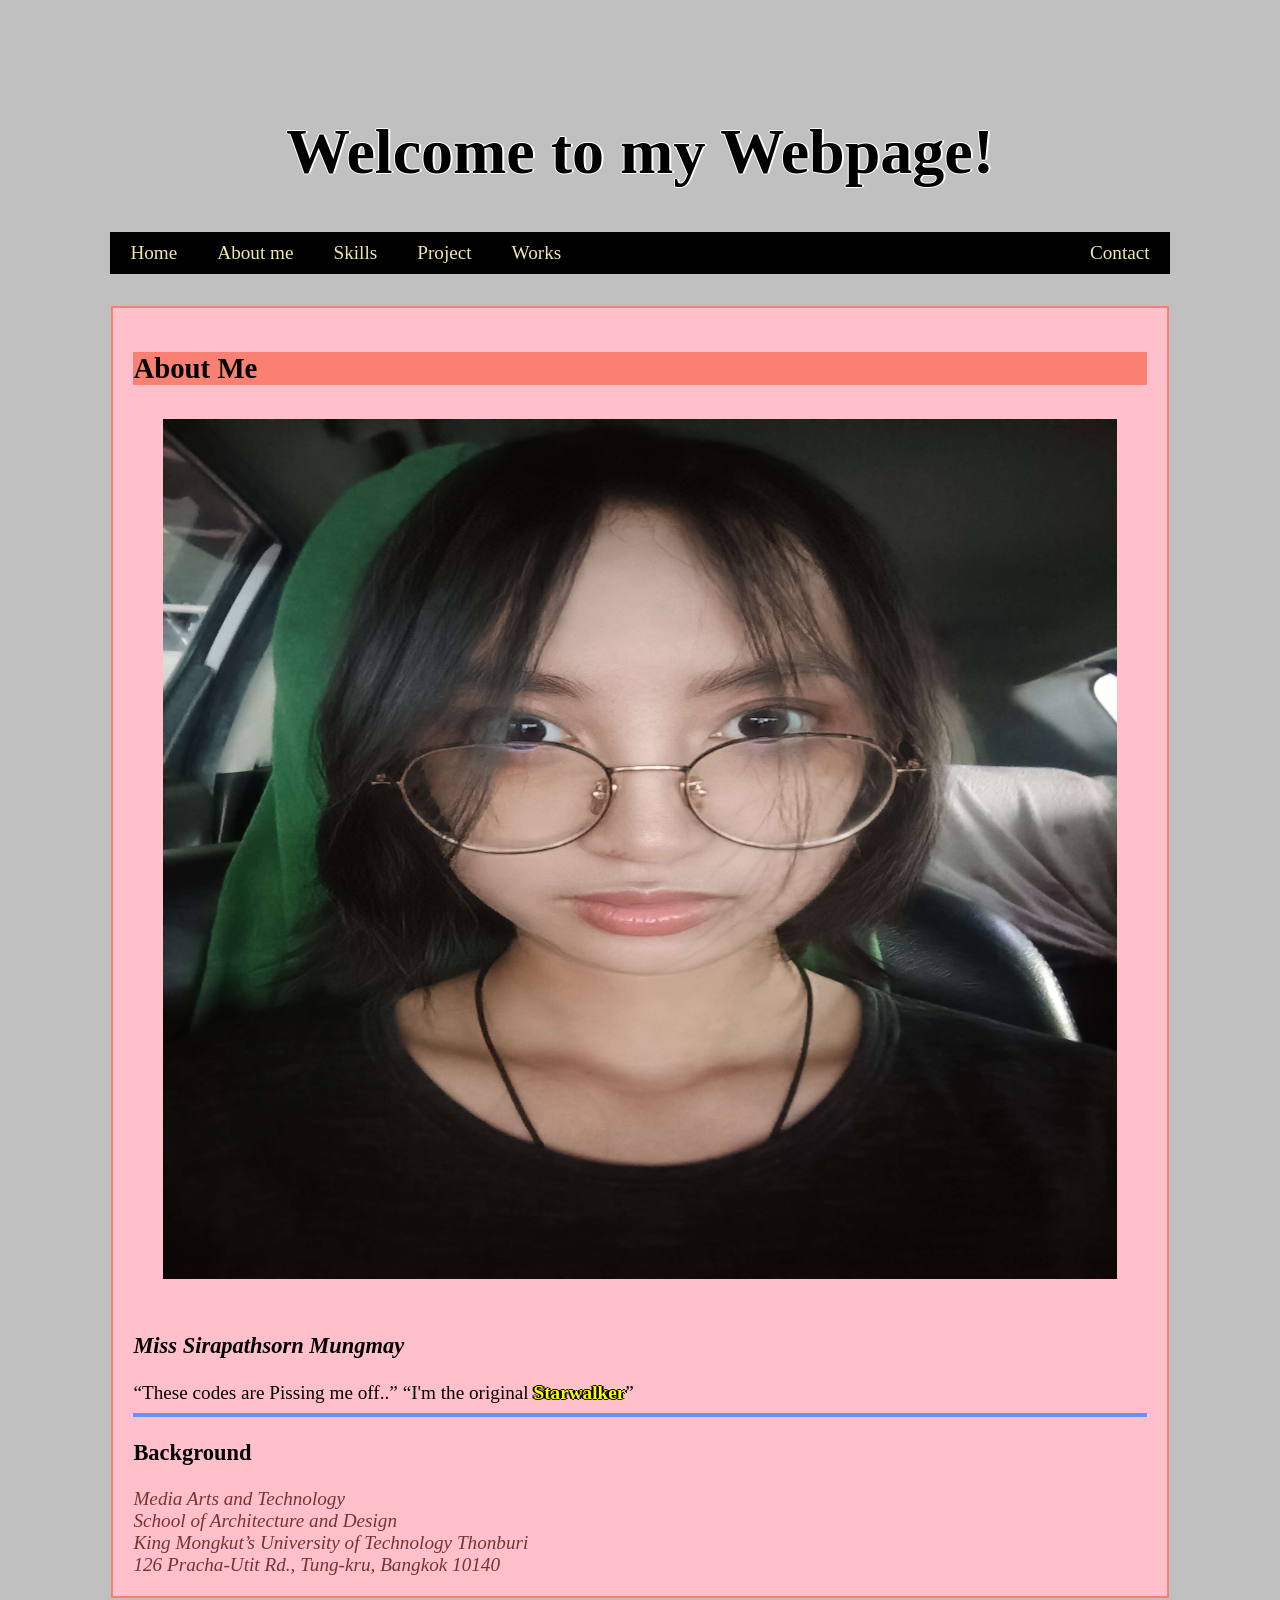
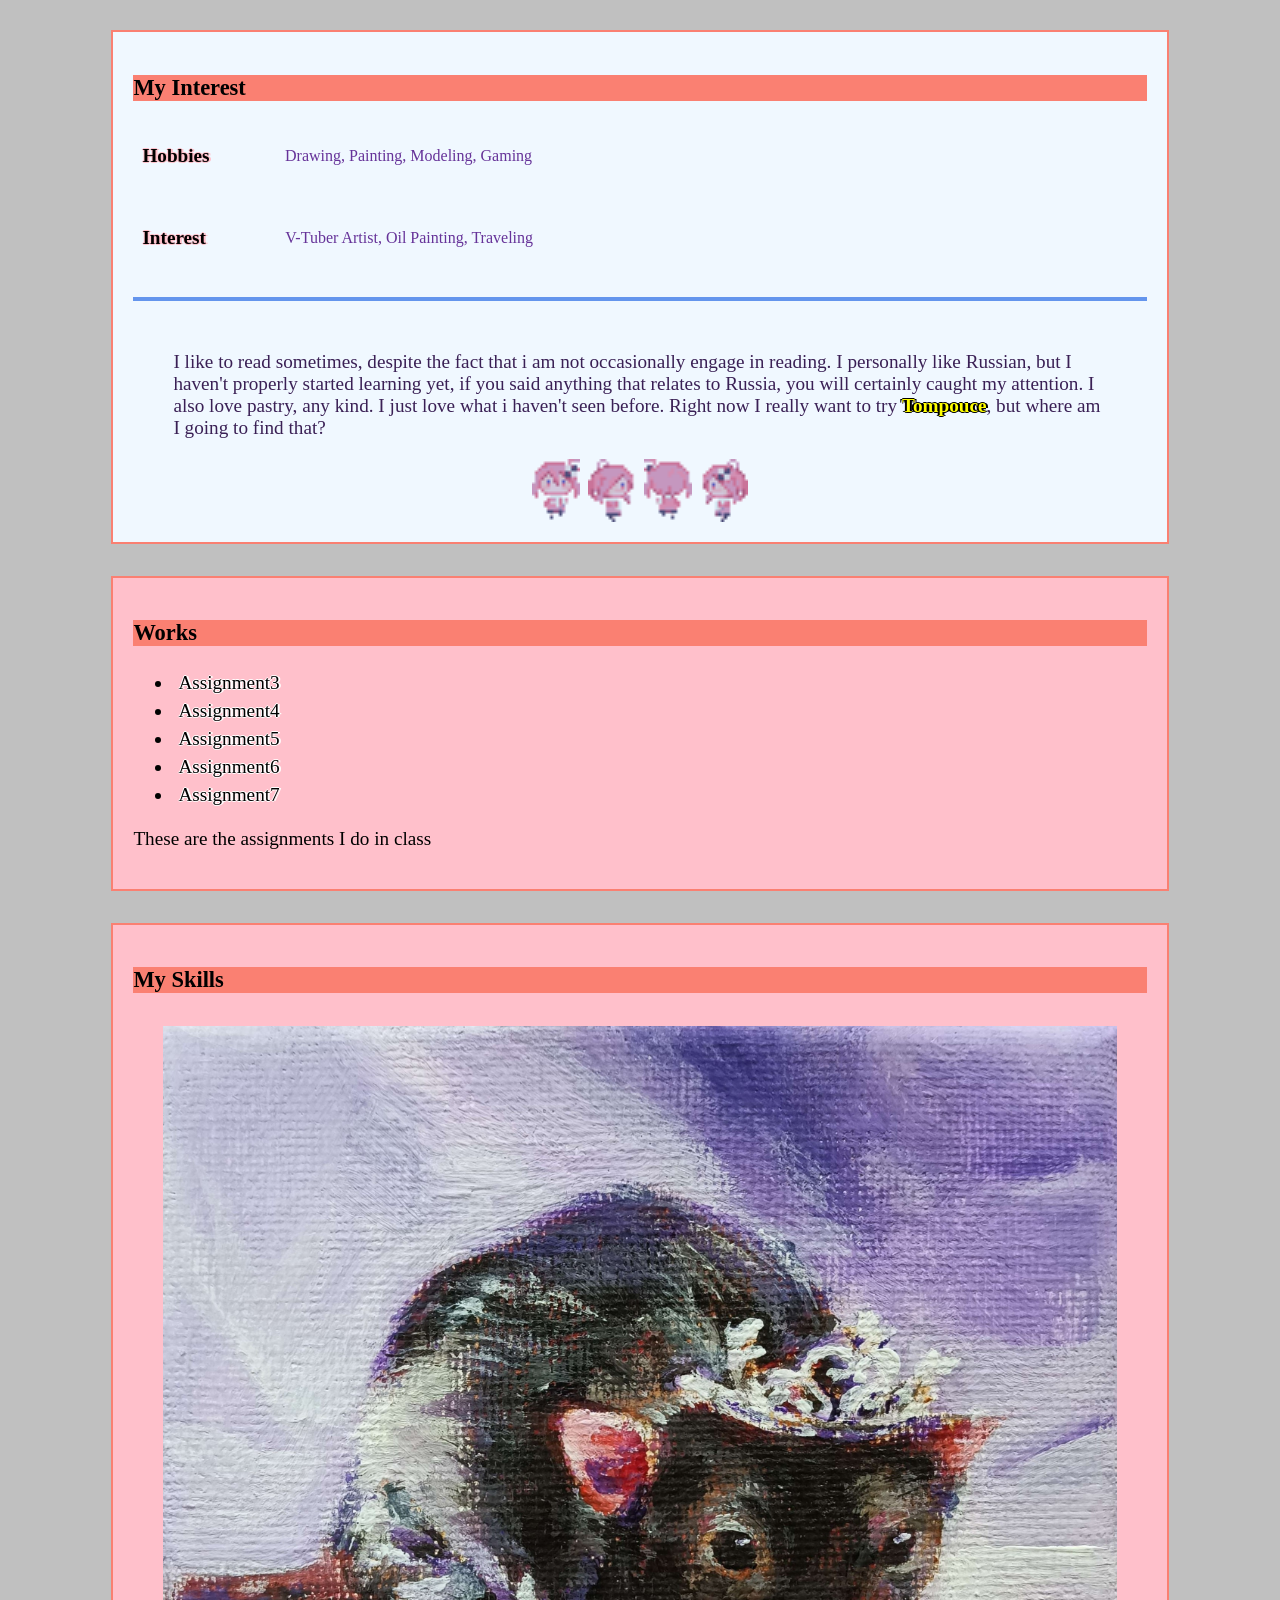
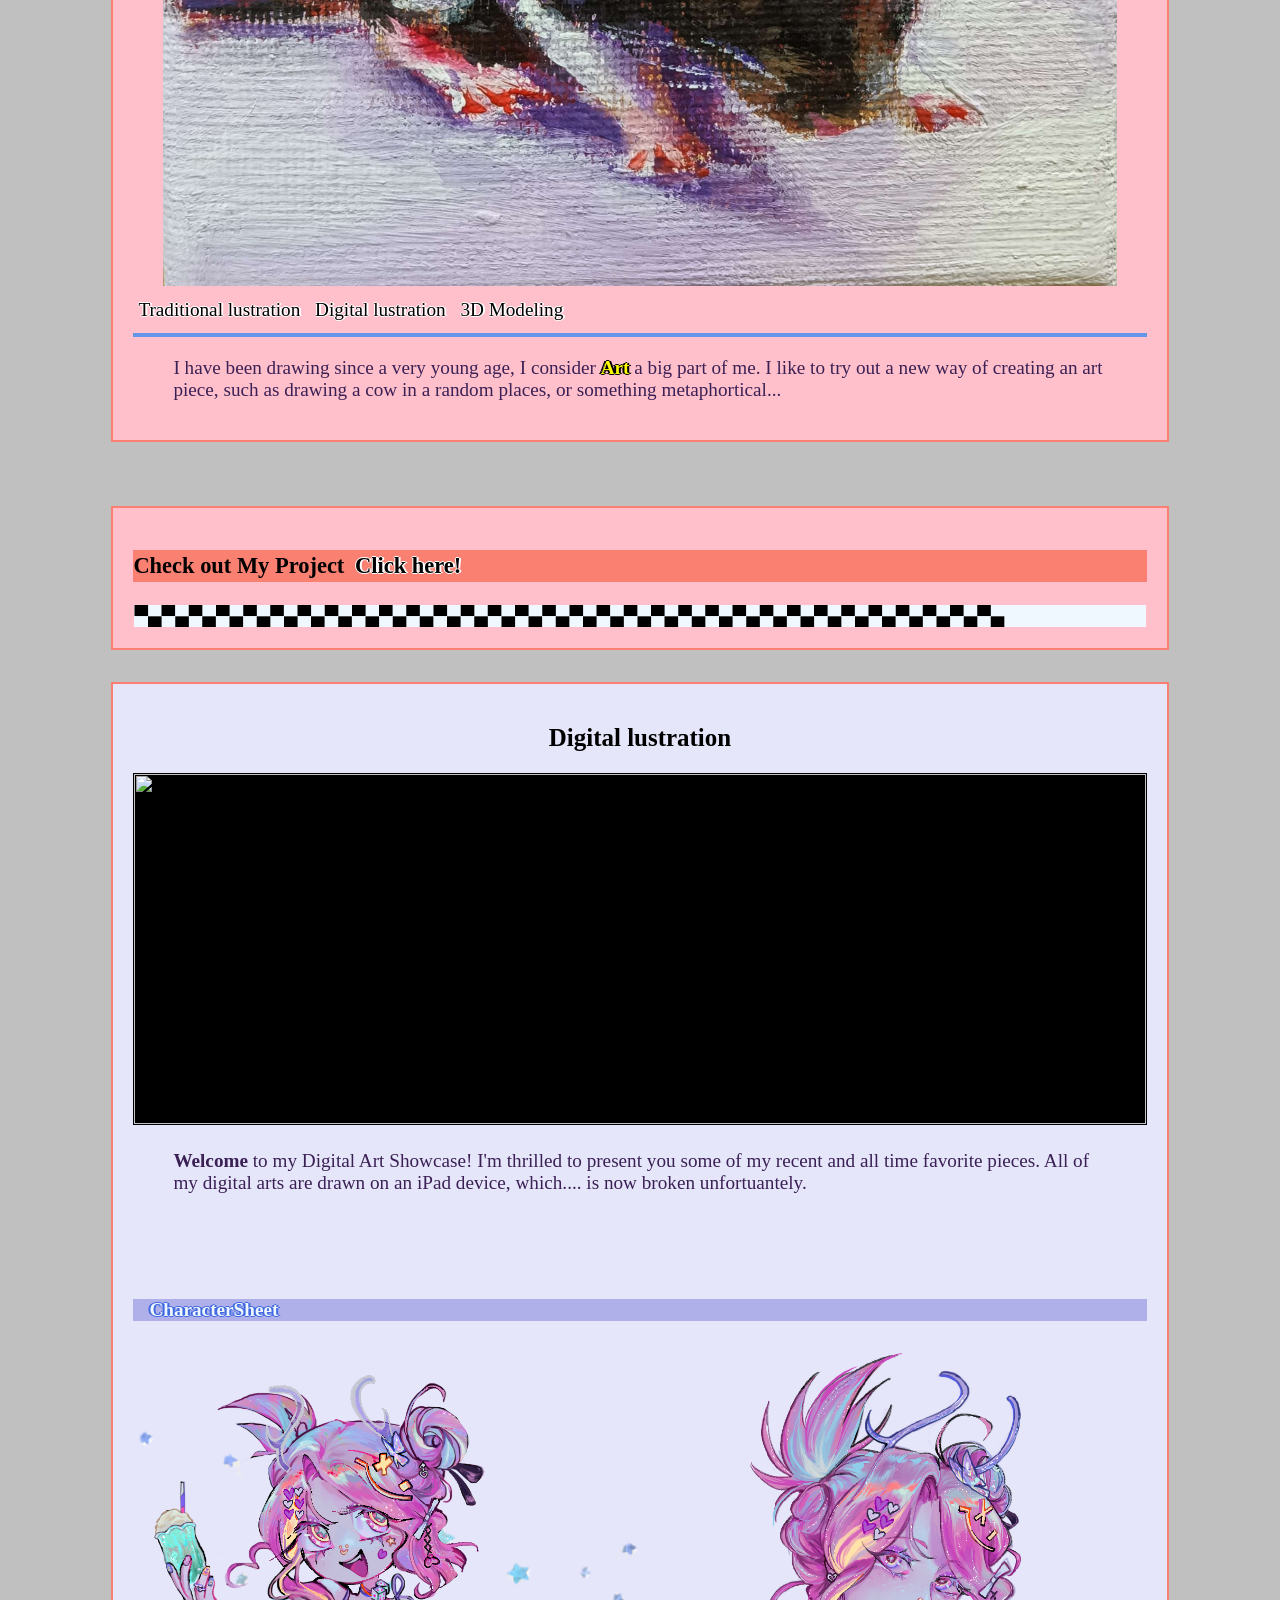
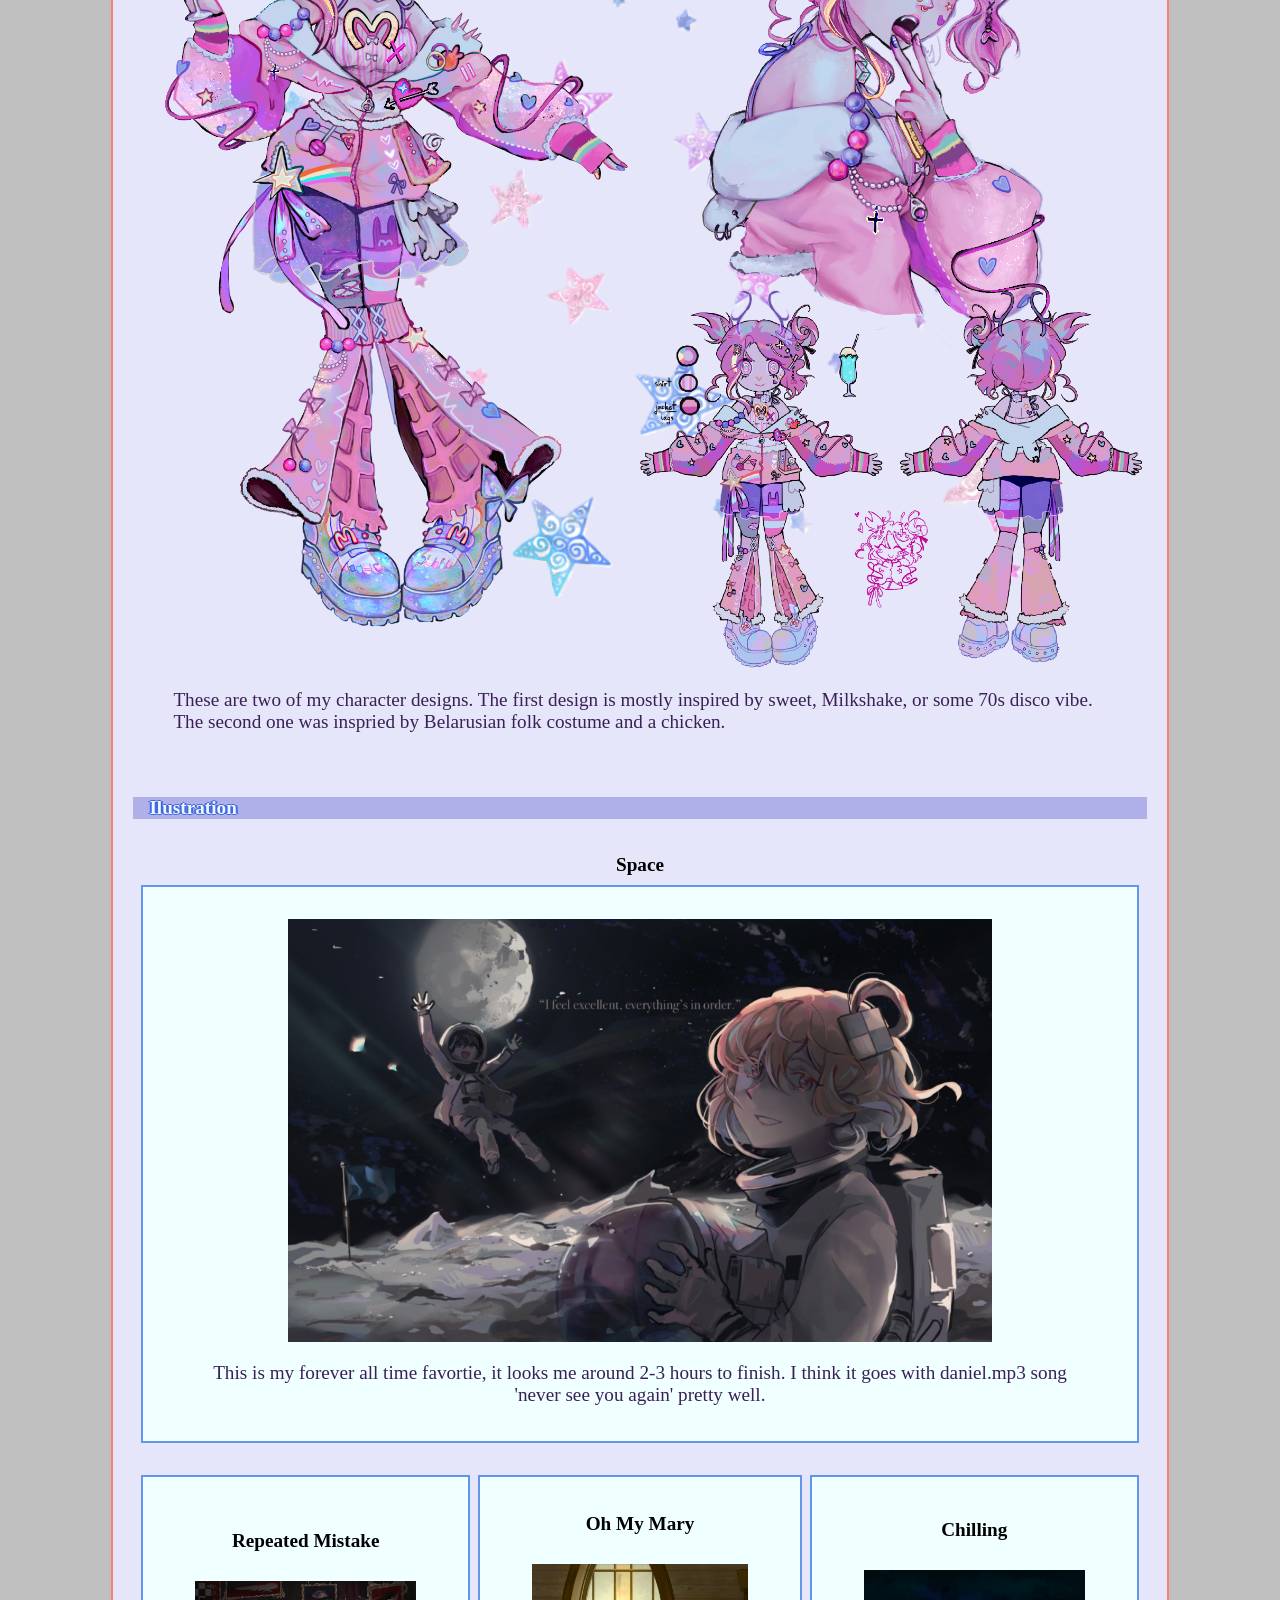
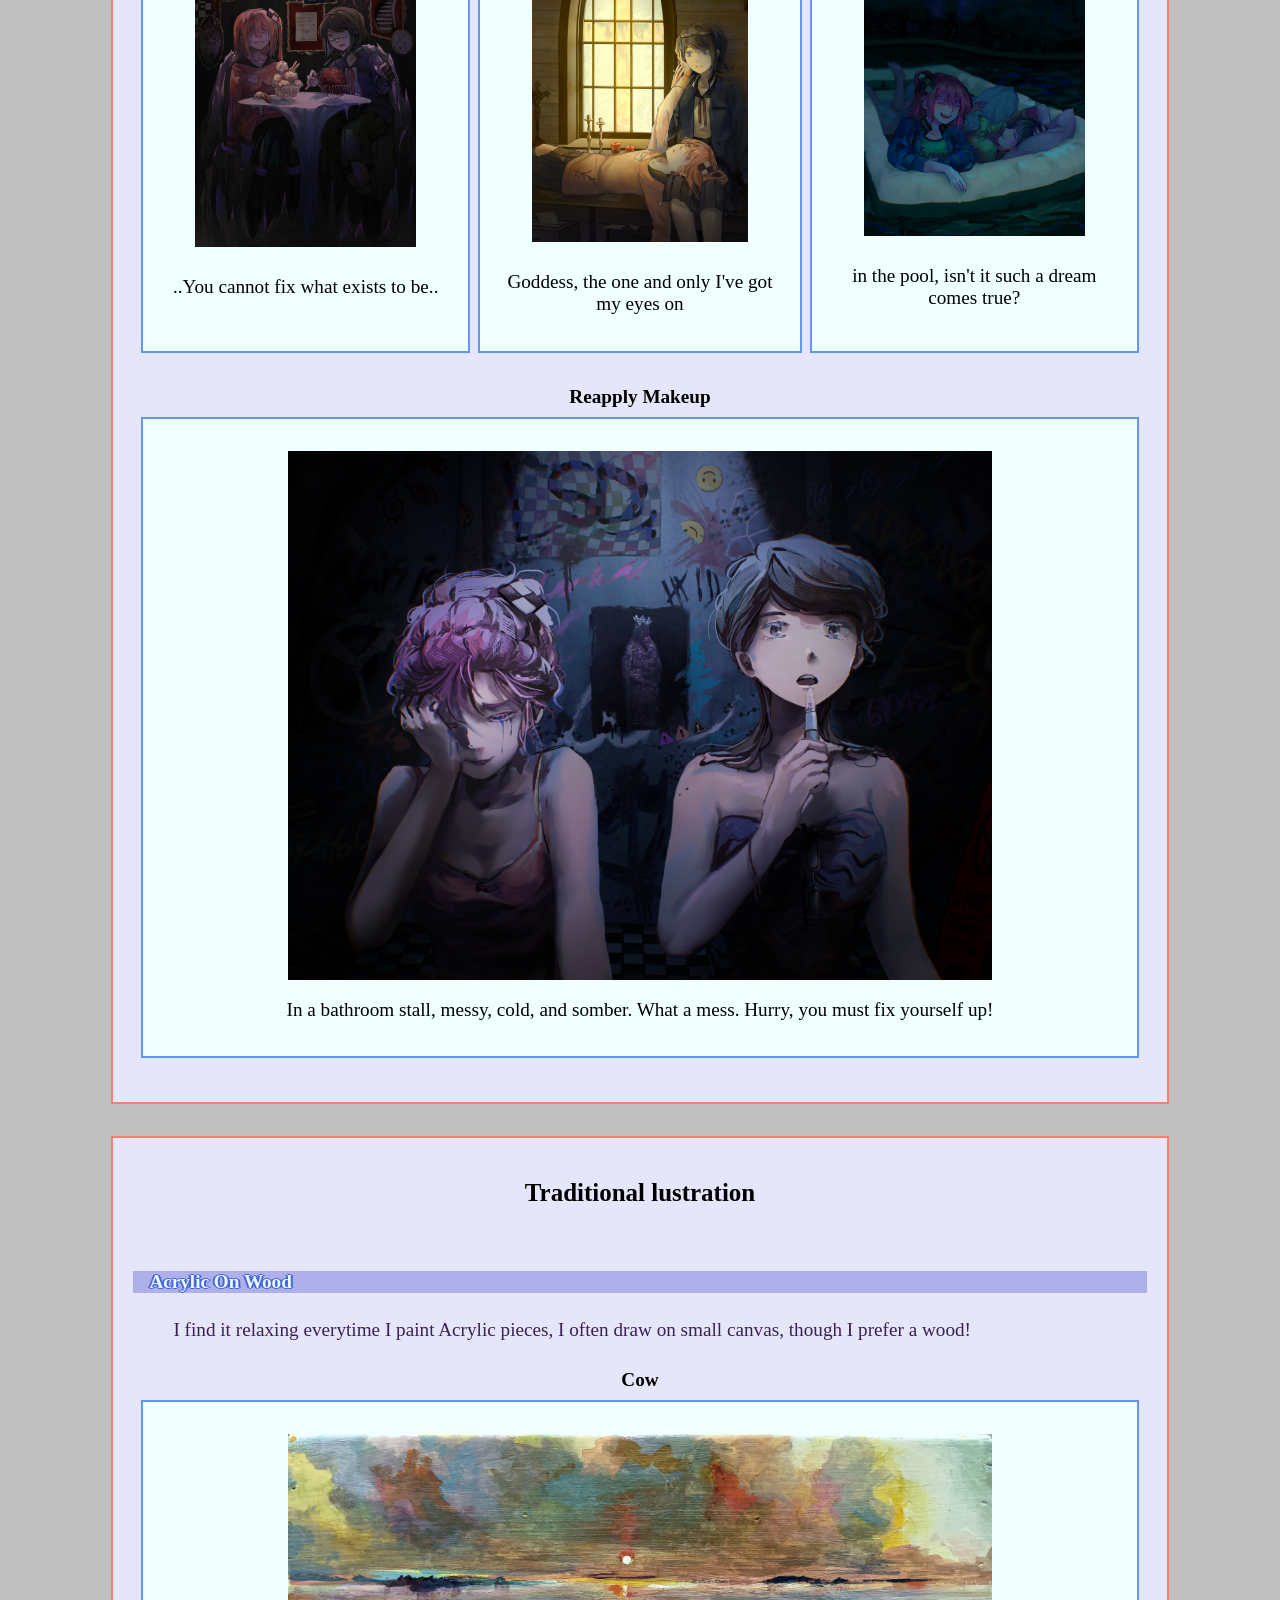
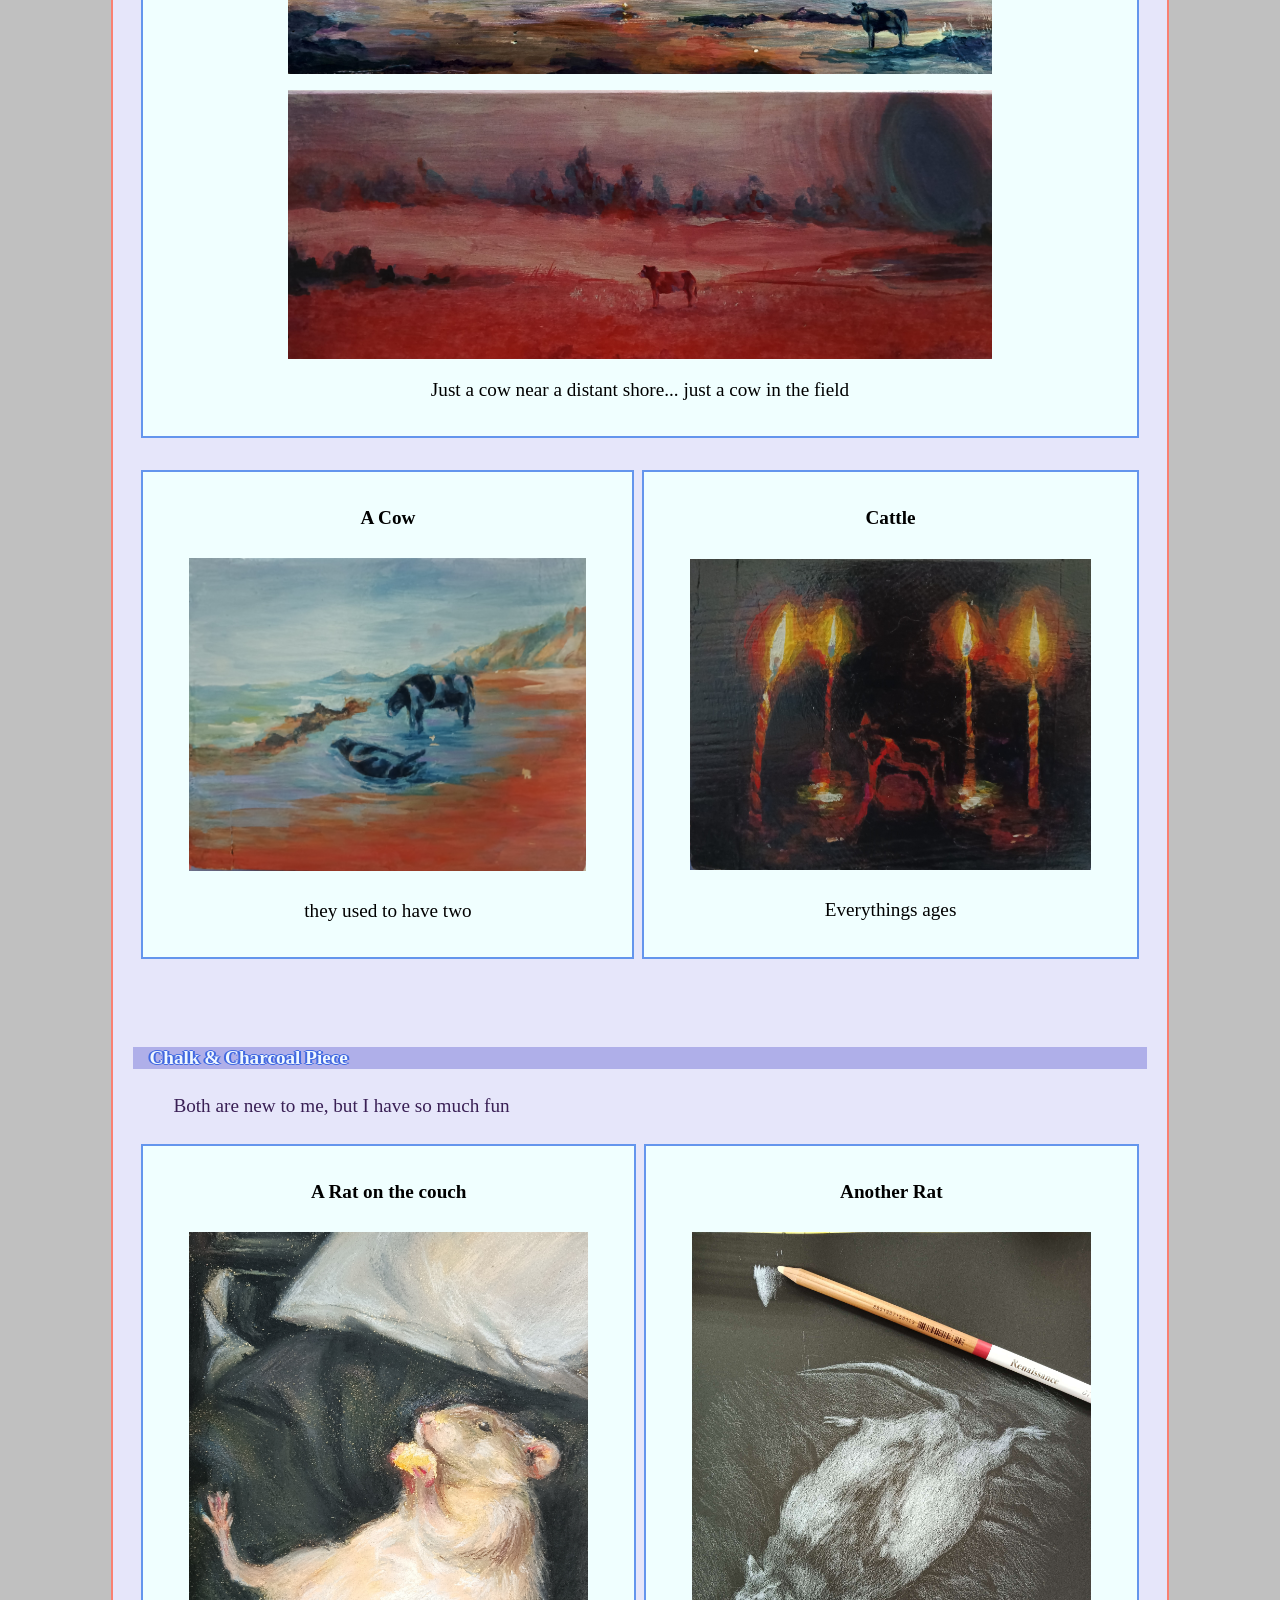
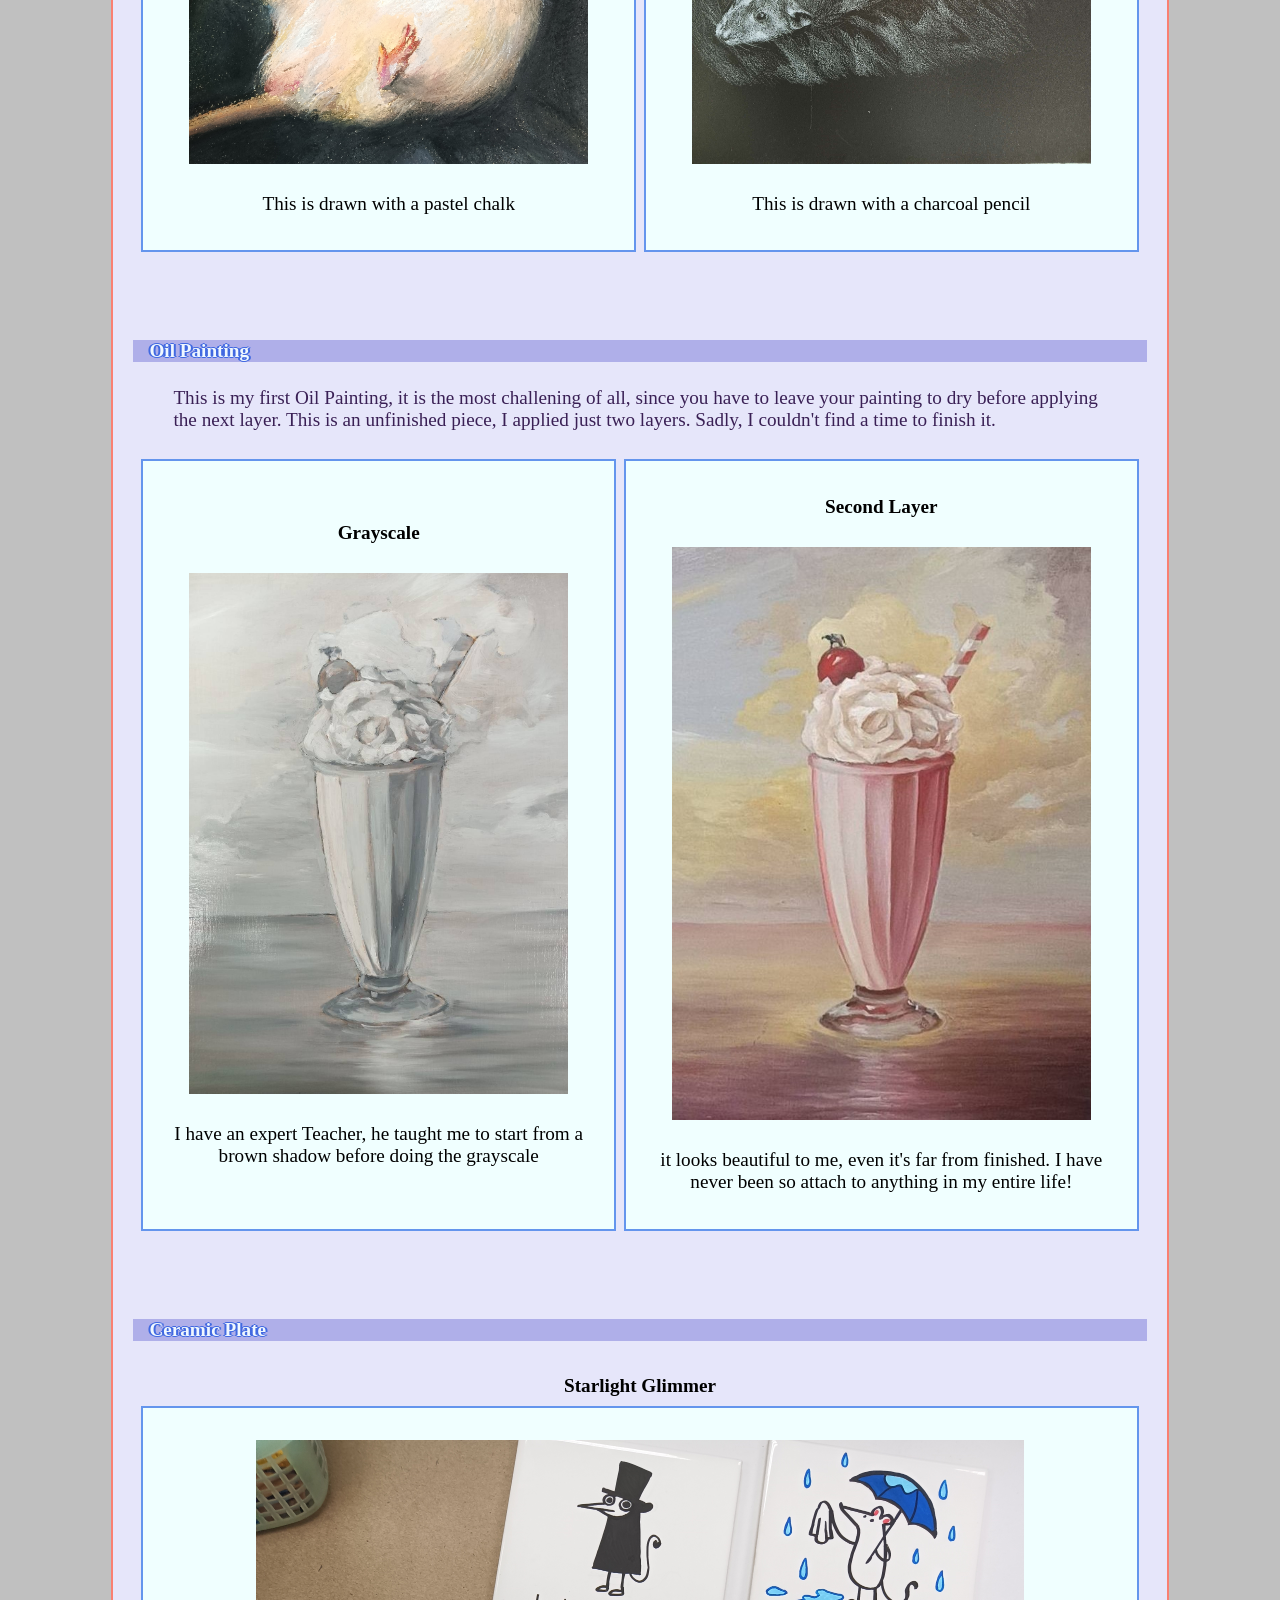
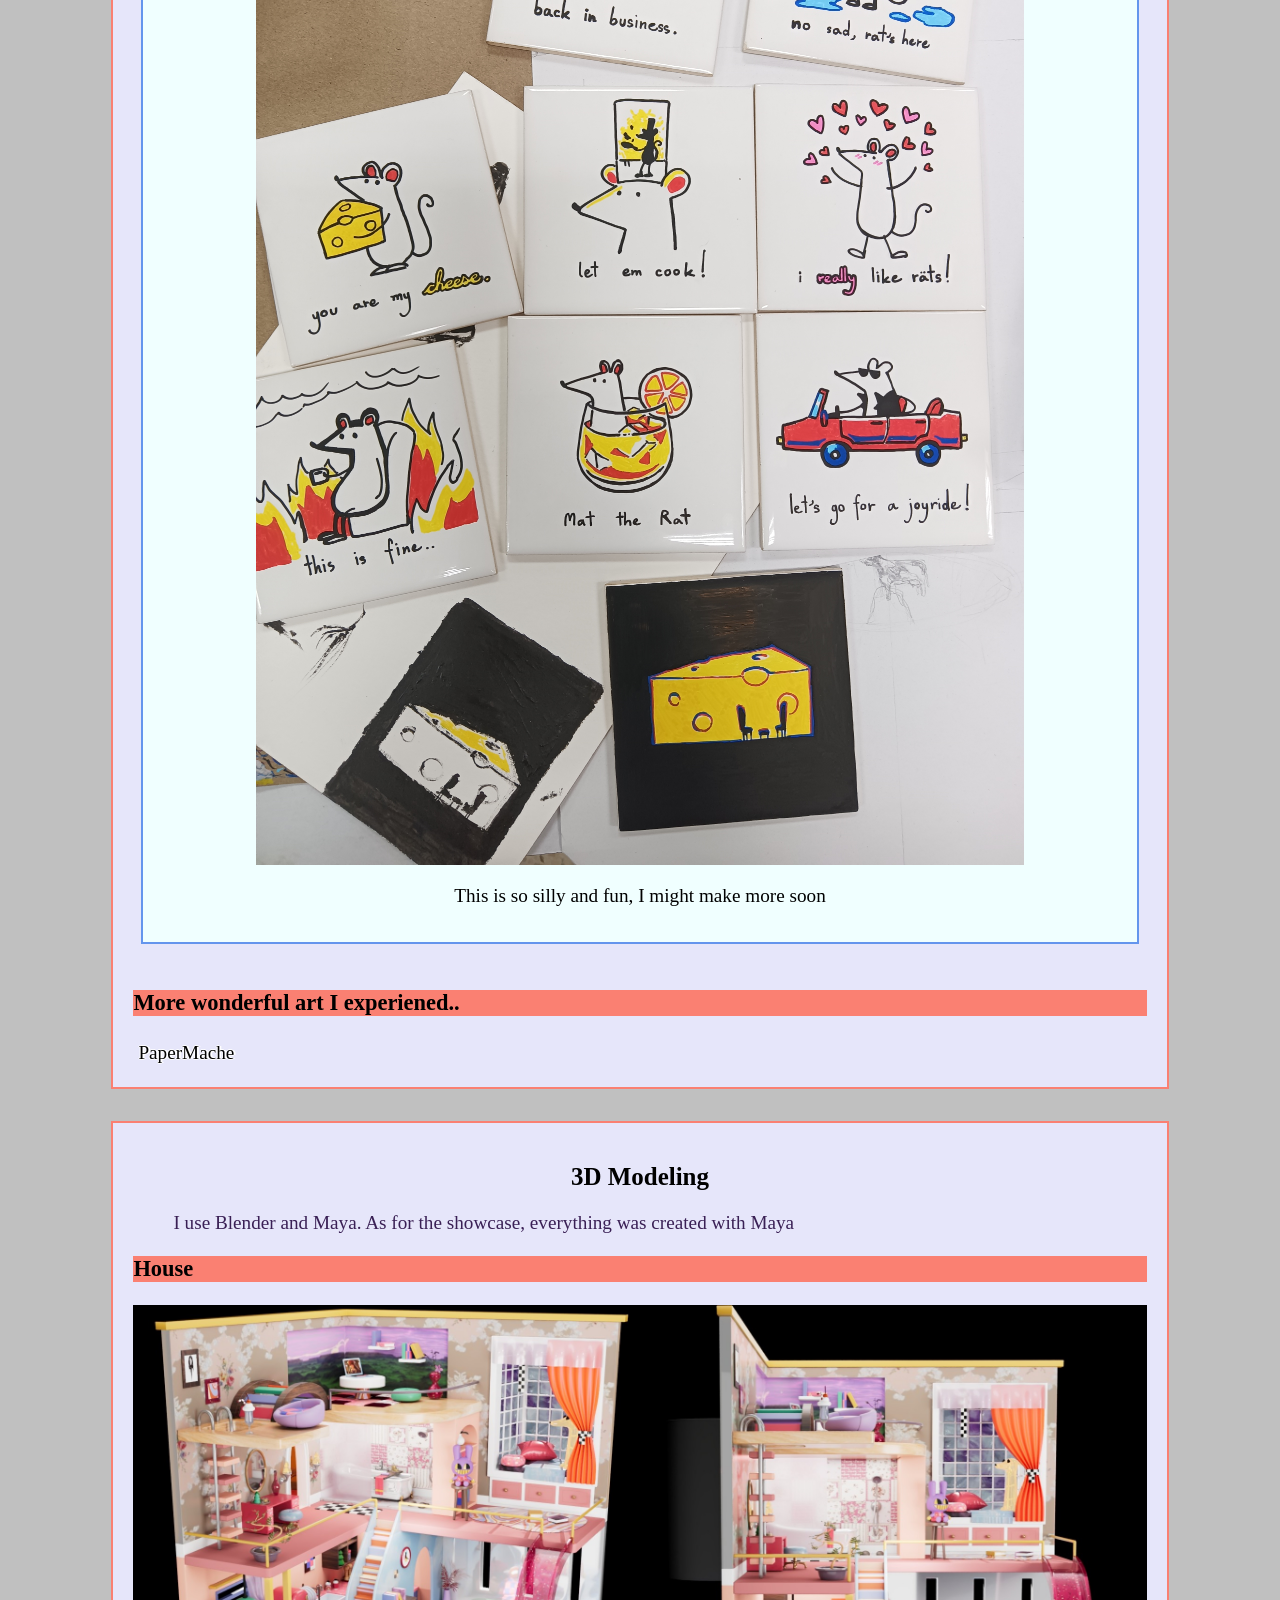
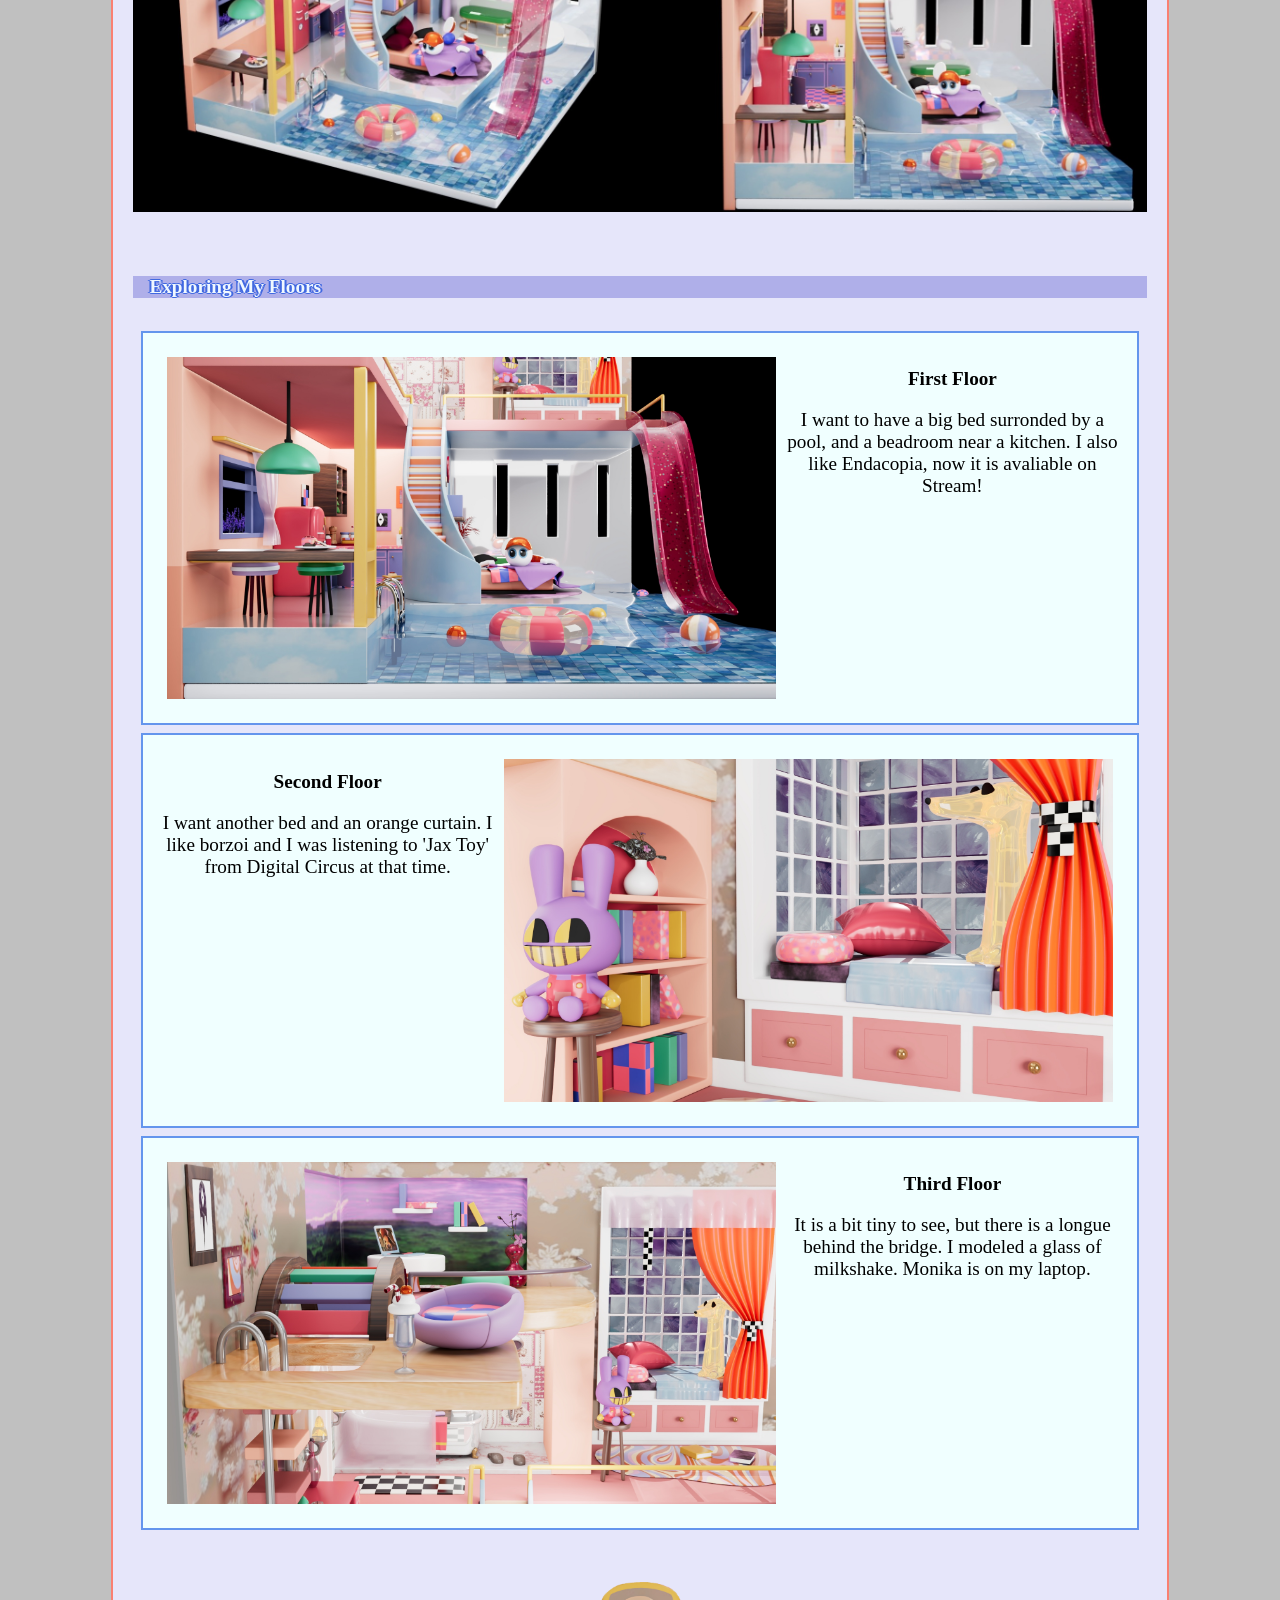
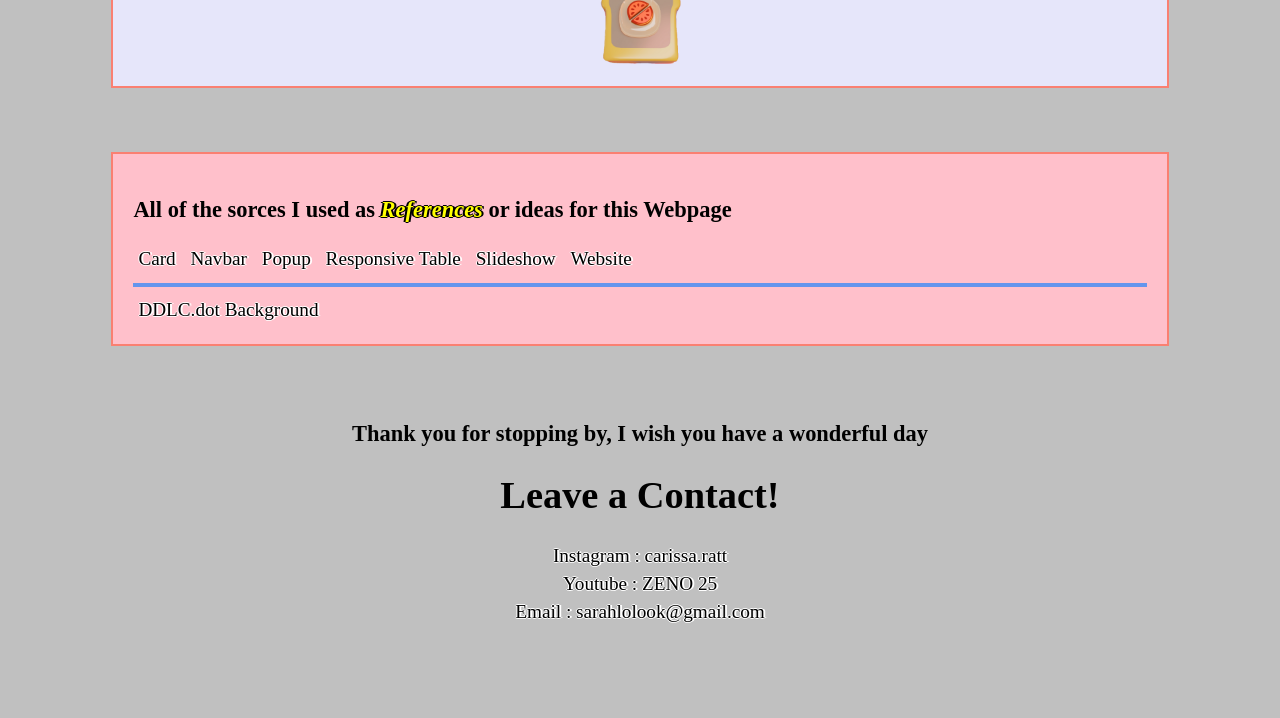
==== testtsttfsd/index.html @ 298a5200 "html" ====
<!DOCTYPE html>
<html>
    <head>
        <meta name="viewport" content="width=device-width, initial-scale=1">
        <link rel="stylesheet" href="port.css">
        <title>Portfolio 1034</title>
    </head>
    <body>
        <div class="header">
            <h1>Welcome to my Webpage!</h1>
        </div>
        <div class="navbar sticky">
            <a href="index.html">Home</a>
            <a href="#About me">About me</a>
            <a href="#Skills">Skills</a>
            <a href="project.html">Project</a>
            <a href="#Works">Works</a>
            <a class="right" href="#Contact">Contact</a>
        </div>

        <div class="row">
            <div class="side">
                <div class="card" id="About me">
                    <h2 class="header1">About Me</h2>
                    <img src="../pictures/photo.jpg" 
                        alt="Starwalker" id="image_fix"> <br>
                    <h3><em>Miss Sirapathsorn Mungmay</em></h3>
                    <q>These codes are Pissing me off..</q>
                    <q>I'm the original      
                        <strong id="Starwalker">
                        Starwalker</strong></q> <br>
                    <hr>
                    <h3>Background</h3>
                    <!-- <img id="image_center" src="images/image.jpg" alt="I'm a man."> -->
                    <address>Media Arts and Technology<br>School of Architecture and Design
                    <br>King Mongkut’s University of Technology Thonburi 
                    <br>126 Pracha-Utit Rd., Tung-kru, Bangkok 10140</address> 
                </div>
                <div class="card_white">
                    <h3 class="header1">My Interest</h3>

                    <table>
                        <tr>
                            <th>Hobbies</th>
                            <td>Drawing, Painting, Modeling, Gaming</td>
                        </tr>
                    </table>
                    <table>
                        <tr>
                            <th>Interest</th>
                            <td>V-Tuber Artist, Oil Painting, Traveling</td>
                        </tr>
                    </table>
                    <hr>
                    <br> <blockquote>I like to read sometimes, despite the fact that i am not occasionally engage in reading. 
                        I personally like Russian, but I haven't properly started learning yet, if you said anything that 
                        relates to Russia, you will certainly caught my attention. I also love pastry, any kind. 
                        I just love what i haven't seen before. Right now I really want to try <strong id="Starwalker">Tompouce</strong>, 
                        but where am I going to find that?</blockquote>
                    <div class="image_scale">
                        <img src="../pictures/front.gif"> <img src="../pictures/right.gif">
                        <img src="../pictures/back.gif"> <img src="../pictures/left.gif">
                    </div>
                </div>
                <div class="card" id="Works">
                    <h3 class="header1">Works</h3>
                    <ul>
                        <li><a href="../assignment3/cinemon.html" target="_blank">Assignment3</a> <br></li>
                        <li><a href="../assignment4/recipe.html" target="_blank">Assignment4</a> <br></li>
                        <li><a href="../assignment5/asg5.html" target="_blank">Assignment5</a> <br></li>
                        <li><a href="../assignment6/register.html" target="_blank">Assignment6</a> <br></li>
                        <li><a href="../assignment7/index.html" target="_blank">Assignment7</a> <br></li>
                    </ul>
                    <p>These are the assignments I do in class</p>
                </div>
                <div class="card" id="Skills">
                    <h3 class="header1">My Skills</h3>
                    <img id="image_fix" src="../pictures/t_img_10.jpg">
                    <a href="#Traditional" target="_blank">Traditional lustration</a>
                    <a href="#Digital" target="_blank">Digital lustration</a>
                    <a href="#Modeling" target="_blank">3D Modeling</a>
                    <hr>
                    <blockquote>I have been drawing since a very young age, 
                        I consider <strong id="Starwalker">Art</strong> a big part of me. 
                        I like to try out a new way of creating an art piece, such as 
                        drawing a cow in a random places, or something metaphortical...
                    </blockquote>
                </div>
            </div>

            <div class="main">
                <div class="card">
                    <h3 class="header1">Check out My Project <a href="project.html">Click here!</a> </h3>
                    <div class="card_white_deco">▀▄▀▄▀▄▀▄▀▄▀▄▀▄▀▄▀▄▀▄▀▄▀▄▀▄▀▄▀▄▀▄▀▄▀▄▀▄▀▄▀▄▀▄▀▄▀▄▀▄▀▄▀▄▀▄▀▄▀▄▀▄▀▄</div>
                </div>

<!-- Digital Card -->
                <div class="card_white_main" id="Digital">
                    <h2 class="h_center">Digital lustration</h2>
                    <section class="img_container">
                        <img class="mySlides" src="../pictures/img_1.jpg">
                        <img class="mySlides" src="../pictures/img_2.png">
                    </section>
                    <blockquote>
                        <strong>Welcome</strong> to my Digital Art Showcase! I'm thrilled to present you 
                        some of my recent and all time favorite pieces. All of my digital arts are drawn
                        on an iPad device, which.... is now broken unfortuantely.
                    </blockquote>
                    <br>
                    <h4>CharacterSheet</h4>
                    <div id="Museum">
                        <img src="../pictures/char1.png" alt="Character1">
                        <img src="../pictures/charsheet1.png" alt="CharacterSheet1">
                        <img src="../pictures/char2.png" alt="Character2">
                        <img src="../pictures/charsheet2.png" alt="CharacterSheet1">
                    </div>
                    <blockquote>
                        These are two of my character designs. The first design is mostly inspired by
                        sweet, Milkshake, or some 70s disco vibe. The second one was inspried by Belarusian
                        folk costume and a chicken.
                    </blockquote>
                    <h4>Ilustration</h4>
                    <table>
                        <tr>
                            <th>Space</th>
                        </tr>

                        <tr class="zoom">
                            <td>
                                <img src="../pictures/img_1.jpg" title="I feel excellent, everything's in order."
                                alt="Starwalker" id="image_size">
                                <blockquote>
                                    This is my forever all time favortie, it looks me around 2-3 hours to finish.
                                    I think it goes with daniel.mp3 song 'never see you again' pretty well.
                                </blockquote></td>
                        </tr>
                    </table>
                    <div class="scroll">
                        <table>
                            <div id="popup" class="card_popup">
                                <div class="card_popup_content">
                                  <span class="close">&times;</span>
                                  <img id="popup_image" src="" alt="">
                                  <p id="popup_text"></p>
                                </div>
                            </div>
                            <tr class="zoom">
                                <td><button class="myBtn" type="button">
                                    <h3>Repeated Mistake</h3>
                                    <img src="../pictures/img_4.PNG" alt="Starwalker" 
                                    title="Click to view full picture" id="image_fix">
                                    <p>..You cannot fix what exists to be..</p>
                                    </button>
                                </td>
                                <td><button class="myBtn" type="button">
                                    <h3>Oh My Mary</h3>
                                    <img src="../pictures/img_5.PNG" alt="Starwalker" 
                                    title="Click to view full picture" id="image_fix">
                                    <p>Goddess, the one and only I've got my eyes on</p>
                                    </button>
                                </td>
                                <td><button class="myBtn" type="button">
                                    <h3>Chilling</h3>
                                    <img src="../pictures/img_3.PNG" alt="Starwalker" 
                                    title="Click to view full picture" id="image_fix">
                                    <p>in the pool, isn't it such a dream comes true?</p>
                                    </button>
                                </td>
                                    
                            </tr>
                        </table>
                    </div>
                    
                    <table>
                        <tr>
                            <th>Reapply Makeup</th>
                        </tr>
                        <tr class="zoom">
                            <td><img src="../pictures/img_2.PNG" 
                                alt="Starwalker" id="image_size">
                                <p>In a bathroom stall, messy, cold, and somber. What a mess. Hurry, you must 
                                    fix yourself up!
                                </p></td>
                        </tr>
                    </table>
                </div>

<!-- Traditional Card -->
                <div class="card_white_main" id="Traditional">
                    <h2 class="h_center">Traditional lustration</h2>
                    <table>
                        <h4>Acrylic On Wood</h4>
                        <blockquote>
                            I find it relaxing everytime I paint Acrylic pieces, I often draw on small canvas, 
                            though I prefer a wood!
                        </blockquote>
                        <tr>
                            <th>Cow</th>
                        </tr>
                        <tr>
                        <td class="zoom"><img src="../pictures/t_img_1.jpg" alt="Starwalker" id="image_size">
                            <img src="../pictures/t_img_2.jpg" alt="Starwalker" id="image_size">
                            <p>Just a cow near a distant shore... just a cow in the field</p></td>
                        </tr>
                    </table>
                    <table>
                        <tr class="zoom">
                            <td>
                                <h3>A Cow</h3>
                                <img src="../pictures/t_img_3.jpg" 
                                alt="Starwalker" id="image_fix">
                                <p>they used to have two</p></td>
                            <td>
                                <h3>Cattle</h3>
                                <img src="../pictures/t_img_4.jpg" 
                                alt="Starwalker" id="image_fix">
                                <p>Everythings ages</p></td>
                        </tr>
                    </table>
                    
                    <table>
                        <h4>Chalk & Charcoal Piece</h4>
                        <blockquote>
                            Both are new to me, but I have so much fun
                        </blockquote>
                        <tr class="zoom">
                            <td>
                                <h3>A Rat on the couch</h3>
                                <img src="../pictures/t_img_6.jpg" alt="Starwalker" id="image_fix">
                                <p>This is drawn with a pastel chalk</p></td>

                            <td>
                                <h3>Another Rat</h3>
                                <img src="../pictures/t_img_9.jpg" alt="Starwalker" id="image_fix">
                                <p>This is drawn with a charcoal pencil</p></td>
                        </tr>
                    </table>
<!-- Oil Painting -->
                    <table>
                        <h4>Oil Painting</h4>
                        <blockquote>
                            This is my first Oil Painting, it is the most challening of all, since you have to
                            leave your painting to dry before applying the next layer. This is an unfinished piece,
                            I applied just two layers. Sadly, I couldn't find a time to finish it.
                        </blockquote>
                        <tr class="zoom">
                            <td>
                                <h3>Grayscale</h3>
                                <img src="../pictures/t_img_12.jpg" 
                                alt="Starwalker" id="image_fix">
                                <p>I have an expert Teacher, he taught me to start from a brown shadow before doing the grayscale</p></td>
                            <td><h3>Second Layer</h3>
                                <img src="../pictures/t_img_14.jpg" 
                                alt="Starwalker" id="image_fix">
                                <p>it looks beautiful to me, even it's far from finished. I have never been so attach to anything in my entire life!</p></td>
                        </tr>
                    </table>
                    <table>
                        <h4>Ceramic Plate</h4>
                        <tr>
                            <th>Starlight Glimmer</th>
                        </tr>
                        <tr>
                            <td><img src="../pictures/t_img_7.jpg" 
                                alt="Starwalker" id="image_size">
                                <p>This is so silly and fun, I might make more soon</p></td>
                        </tr>
                    </table>
                    <h3 class="header1">More wonderful art I experiened..</h3>
                    <a href="project.html" target="_blank" title="you can view it in the Project bar">PaperMache</a>
                </div>
<!-- Modeling Card -->
                <div class="card_white_main" id="Modeling">
                    <h2 class="h_center" id="Modeling">3D Modeling</h2>
                    <blockquote>I use Blender and Maya. As for the showcase, everything was created with Maya</blockquote>
                    <h3 class="header1">House</h3>
                    <div id="Museum">
                        <img src="../pictures/prettyroom_1.jpg" alt="prettyroom_1">
                        <img src="../pictures/prettyroom_2.jpg" alt="prettyroom_2">
                        <img src="../pictures/prettyroom_3.jpg" alt="prettyroom_3">
                    </div>
                    <table class="image_box">
                        <h4>Exploring My Floors</h4>
                        <tr>
                            <td><img src="../pictures/prettyroom_first_floor.jpg" class="left" alt="prettyroom_first_floor">
                                <h3>First Floor</h3>
                                <p>I want to have a big bed surronded by a pool, and a beadroom near a kitchen. 
                                    I also like Endacopia, now it is avaliable on Stream!
                                </p></td>
                        </tr>
                        <tr>
                            <td><img src="../pictures/prettyroom_second_floor_1.jpg" class="right" alt="prettyroom_second_floor">
                                <h3>Second Floor</h3>
                                <p>I want another bed and an orange curtain. I like borzoi and I was listening
                                    to 'Jax Toy' from Digital Circus at that time.
                                </p></td>
                        </tr>
                        <tr>
                            <td><img src="../pictures/prettyroom_third_floor.jpg" class="left" alt="prettyroom_third_floor">
                                <h3>Third Floor</h3>
                                <p>It is a bit tiny to see, but there is a longue behind the bridge.
                                    I modeled a glass of milkshake. Monika is on my laptop.
                                </p></td>
                        </tr>
                    </table> <br>
                    <div class="image_scale"><img src="../pictures/bread.png" class="png" alt="prettyroom_first_floor"></div>

                </div>
            </div>
        </div>
        <div class="card">
            <h3>All of the sorces I used as <em id="Starwalker">References</em> or ideas for this Webpage</h3>
            <a href="https://www.w3schools.com/howto/howto_css_cards.asp" target="_blank">Card</a>
            <a href="https://www.w3schools.com/css/css_navbar.asp" target="_blank">Navbar</a> 
            <a href="https://www.w3schools.com/howto/howto_css_modals.asp" target="_blank">Popup</a> 
            <a href="https://www.w3schools.com/howto/howto_css_table_responsive.asp" target="_blank">Responsive Table</a> 
            <a href="https://www.w3schools.com/w3css/w3css_slideshow.asp" target="_blank">Slideshow</a> 
            <a href="https://www.w3schools.com/howto/howto_make_a_website.asp" target="_blank">Website</a> 
            <hr>
            <a href="https://www.reddit.com/r/DDLC/comments/a52th8/was_trying_to_find_a_high_quality_ddlc_background/" target="_blank">
                DDLC.dot Background</a> <br>
        </div>
        <div class="footer" id="Contact">
            <h3>Thank you for stopping by, I wish you have a wonderful day</h3>
            <h1>Leave a Contact!</h1>
            <a href="https://www.instagram.com/carissa.ratt/" target="_blank">Instagram : carissa.ratt</a> <br>
            <a href="https://www.youtube.com/@zeno2568/videos" target="_blank">Youtube : ZENO 25</a> <br>
            <a href="mailto:https://mail.google.com/mail/u/1/#inbox">Email : sarahlolook@gmail.com</a>
        </div>

        <script type="text/javascript" src="port.js"></script>
        <script src="popup.js"></script>
    </body>
</html>
---- testtsttfsd/port.css ----
body {
    background: silver;
    padding: 5% clamp(1rem, 8vw, 10rem);
    font-family: 'Times New Roman', Times, serif;
}
* {
    box-sizing: border-box;
}
div {
    font-size: clamp(1.2rem, 1.2vw, 1.5rem);
}
.sticky {
    position: sticky;
    top: 0;
    z-index: 999;
}

.header {
    overflow: hidden;
    padding: 10rem;
    background-image: url("../pictures/header.png");
    background-repeat: repeat;
    background-position: center center;
    background-attachment: fixed;
    background-size: max(95%, 1000px);
    background-clip: 1000px;
    min-height: 100px;
    /* background: lavenderblush; */
    text-align: center;
    font-size: 2rem;
    text-shadow: 2px 0 white, 0 1px white, -1px 0 white, 0 -1px white;
}

.header1 {
    background: salmon;
    text-align: left;
}
.h_center {
    /* background: salmon; */
    font-size: 1.3em;
    text-align: center;
}
h4 {
    padding-left: 1rem;
    text-shadow: 2px 0 royalblue, 0 1px royalblue, -2px 0 royalblue, 0 -1px royalblue;
    color: aliceblue;
    background: rgb(175, 175, 233);
    margin-top: 4rem;
}
address {
    color: rgb(119, 52, 52);
}
blockquote {
    color: rgb(58, 32, 85);
}
.side {
    float: left;
    width: 30%;
}
.main {
    float: left;
    width: 70%;
    padding-left: 20px;
}

/* reference from w3schools https://www.w3schools.com/howto/howto_css_cards.asp */
.card {
    overflow: hidden;
    background-color: pink;
    border: 2px solid salmon;
    padding: 20px;
    margin: 1px;
    margin-top: 2rem;
    margin-bottom: 2rem;
}
.card_white_main {
    overflow: hidden;
    background-color: lavender;
    border: 2px solid salmon;
    padding: 20px;
    margin: 1px;
    margin-top: 1rem;
    margin-bottom: 2rem;
}
.card_white {
    overflow: hidden;
    background-color: aliceblue;
    border: 2px solid salmon;
    padding: 20px;
    margin: 1px;
    margin-top: 1rem;
}
.card_white_deco {
    overflow: hidden;
    background-color: aliceblue;
    padding: 0;
    margin: 1px;
    margin-top: 1rem;
}

/* reference idea from w3dschools https://www.w3schools.com/howto/howto_css_modals.asp */
button {
    font-family:Georgia, 'Times New Roman', Times, serif;
    font-size: clamp(1.2rem, 1.2vw, 1.5rem);
    border: 0;
    background: none;
    cursor: pointer;
}
button h3 {
    font-family:'Times New Roman', Times, serif;
}

.card_popup {
    display: none;
    position: fixed;
    z-index: 1;
    background-color: rgba(0,0,0,0.4);
    padding-top: 100px;
    left: 0;
    top: 0;
    width: 100%; height: 100%;
    margin: 1px;
    overflow: auto;
}
.card_popup_content {
    background-color: pink;
    border: 2px solid salmon;
    margin: auto;
    padding: 20px;
    width: 70%;
    height: auto;
    font-size: smaller;
}
.card_popup_content img{
    display: block;
    padding: 1rem;
    width: 100%;
    margin: auto;
}

.close {
    color: rebeccapurple;
    background: lavender;
    border-radius: 50%;
    float: right;
    font-size: 3rem;
    padding-left: 1rem;
    padding-right: 1rem;
    font-weight: bold;
}
.close:hover,.close:focus {
  color: red;
  background: lavenderblush;
  text-decoration: none;
  cursor: pointer;
}

/* this is for My interest Card */
.card_white table {
    table-layout: fixed;
    text-align: left;
}
.card_white th {
    width: 30%;
    text-shadow: 2px 0 pink, 0 1px pink, -1px 0 pink, 0 -1px pink;

}
.card_white td {
    font-size: smaller;
    display: block;
    color: rebeccapurple;
    background: none;
    border: 0;
}
/* .card_white tr:nth-child(){
    background-color: paleturquoise;
} */

.row:after {
    content: "";
    display: table;
    clear: both;
}
@media screen and (max-width: 1500px) {
    .side, .main, .header, .navbar, .footer, table, .image_box img.left, .image_box img.right{   
      width: 100%;
      min-width: 500px;
      padding: 0;
    }
    .header {
        min-height: 10rem;
    }
    table{
        display: block;
        width: 100%;
    }
  }
@media screen and (max-width: 780px) {
    body {
        padding: 5% 0.2rem;
    }
    table{
        width: 100%;
    }
    tr {
        display: flex;
        flex-direction: column;
        gap: 1rem;
        margin-bottom: 2rem;
        width: 100%;
    }
    td {
        display: block;
        width: 100%;
    }
    .card_popup_content {
        width: 100%;
    }
    .card_popup_content {
        width: 100%;
        max-width: 100%;
        padding: 1rem;
    }
    .side, .main, .header, .navbar, .footer, table{
        width: 100%;
        min-width: 300px;
        padding: 0;
    }
    .image_box img.left,.image_box img.right {
        width: 100%;
        min-width: 350px;
        padding: 0;
    }

    .image_scale {
        flex-wrap: wrap;
    }
}
.footer {
    padding: 20px;
    background-image: url("../pictures/ddlc_bg.png");
    background-repeat: repeat;
    background-attachment: fixed;
    background-size: 50%;
    text-align: center;
}

.img_container {
    width: 100%;
    height: 22rem;
    border: 1px solid black;
    background: black;
    margin-bottom: 25px;
}
  
.img_container img {
    width: 100%;
    height: 100%;
    object-fit: cover;
}
  
#image_size {
    display: block;
    width: 80%;
    max-width: 100%;
    min-width: 21rem;
    margin: auto;
    padding-top: 1rem;
}
#image_fix {
    display: block;
    width: 100%; height: auto;
    max-width: 100%; 
    min-width: 14rem;
    max-height: 55rem; 
    padding: 10px 30px;
    margin: auto;  
}

.image_scale {
    display: flex;
    justify-content: center;
    flex-wrap: nowrap;
    gap: 0.5rem;
}
.image_scale img {
    width: 3rem;
}
.image_scale img.png {
    width: 10rem;
}

/* img property for modeling  */
.image_box {
    overflow: hidden;
    width: 100%;
}
.image_box p {
    display: flow-root;
    font-size: clamp(1.2rem, 1.2vw, 1.5rem);
}
.image_box img.left {
    float: left;
    width: 65%;
    padding: 0.5rem;
}
.image_box img.right {
    float: right;
    width: 65%;
    padding: 0.5rem;
}
.image_box img.c {
    display: block;
    margin: auto;
    /* width: 65%; */
    padding: 0.5rem;
}

/* #image_left{
    width: 65%;
    display: block;
    padding: 0.5rem;
    float: left;
} */

.mySlides {
    opacity: 0;
    margin: auto;
}
.mySlides.fade {
    opacity: 1;
    transition: opacity 1.8s ease;
}

.zoom img{
    padding-left: 2rem;
    padding-right: 2rem;
    transition: transform 0.1s;
}
.zoom img:hover{
    transform: scale(1.2);
    z-index: 999;
}

#Museum {
    width: 100%;
    display: flex;
    margin: auto;
    background-image: url(../pictures/star.png);
    background-repeat: no-repeat;
    background-size: 90%;
    overflow-x: scroll;
    overflow-y: hidden;
    white-space: nowrap;
}
#Museum > img {
    width: 50%;
    padding: 0;
    margin: 0;
}


#Starwalker {
    color: yellow; 
    text-shadow: 2px 0 black, 0 1px black, -2px 0 black, 0 -1px black;
}

/* this is the reference of navbar https://www.w3schools.com/css/css_navbar.asp */
a:link {
    display: inline-block;
    text-align: justify;
    padding: 3px 5px 3px;
    color: black;
    text-shadow: 2px 0 white, 0 1px white, -1px 0 white, 0 -1px white;
    text-decoration: none;
}
a:hover{
    color: crimson;
    border: 1px solid white;
    border-radius: 2rem;
    background-color: palegoldenrod;
}
.navbar {
    overflow: hidden;
    background: black;
}
.navbar a {
    float: left;
    display: block;
    color: palegoldenrod;
    text-shadow: none;
    padding: 10px 20px;
    text-decoration: none;
}
.navbar a:hover{
    background-color: blue;
    border: none;
    border-radius: 0;
    color: pink;
}
.navbar a.right{
    float: right;
}

hr {
    border: 2px solid cornflowerblue;
}

.scroll {
    overflow-x:auto;
}
.scroll table {
    min-width: 830px;
}
table {
    width: 100%;
    overflow: hidden;
    table-layout: fixed;
    padding-bottom: 1rem;
    border-spacing: 0.5rem;
}
table h3 {
    font-size: 1em;
    text-align: center;
}
td {
    border: 2px solid cornflowerblue;
    padding: 1rem;
    text-align: center;
    background-color: azure;
}
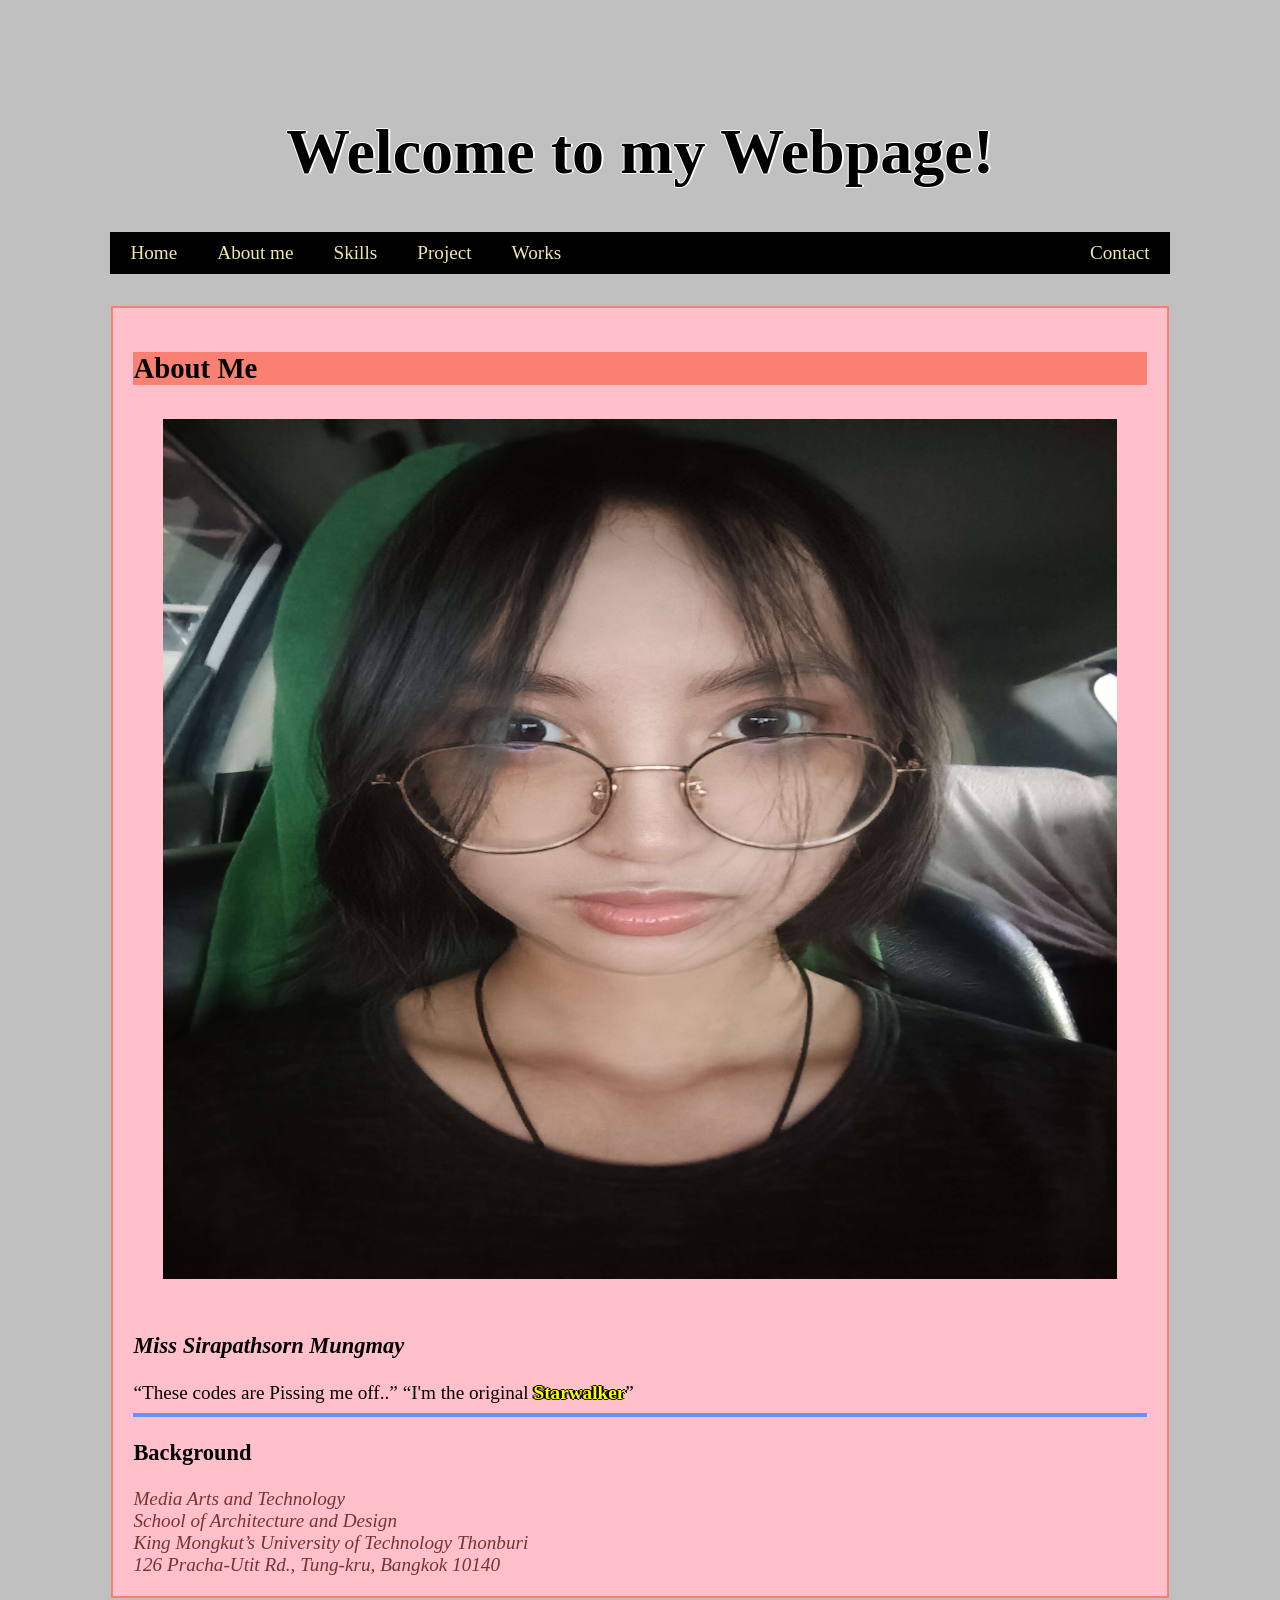
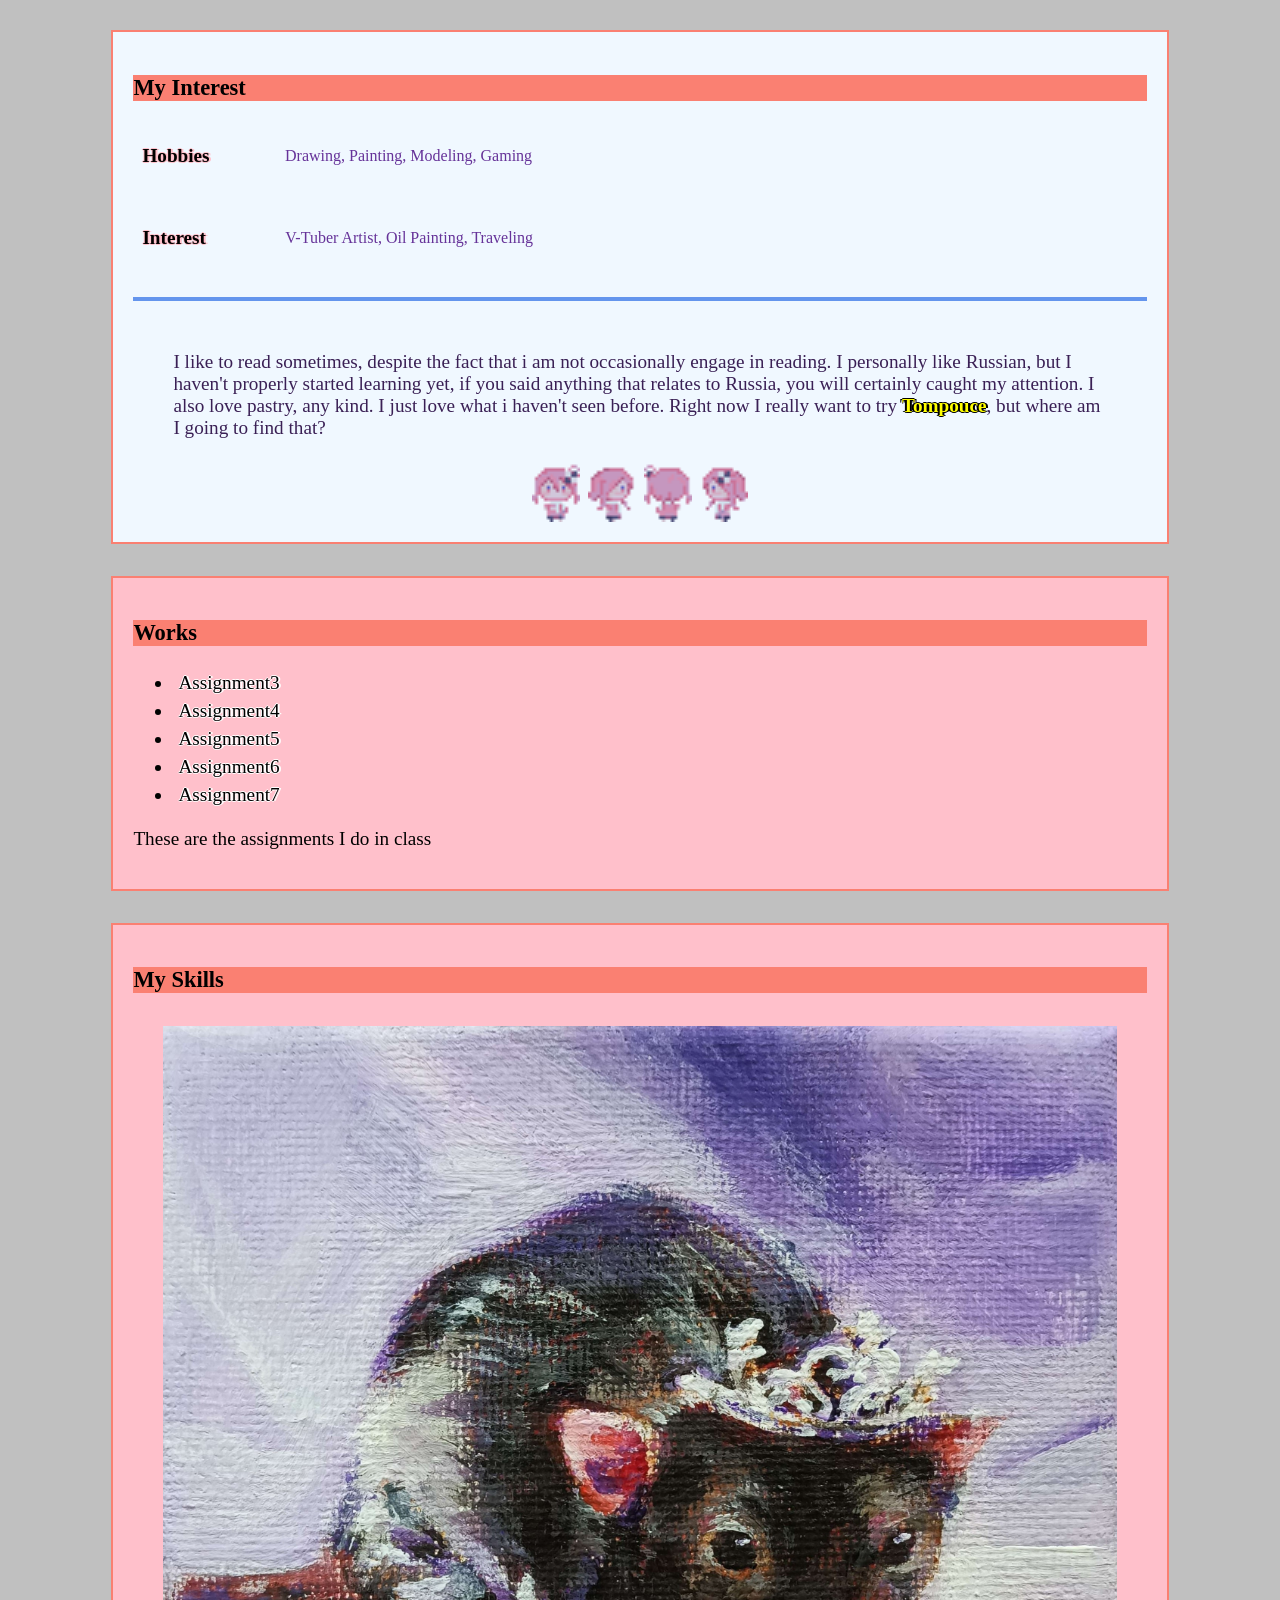
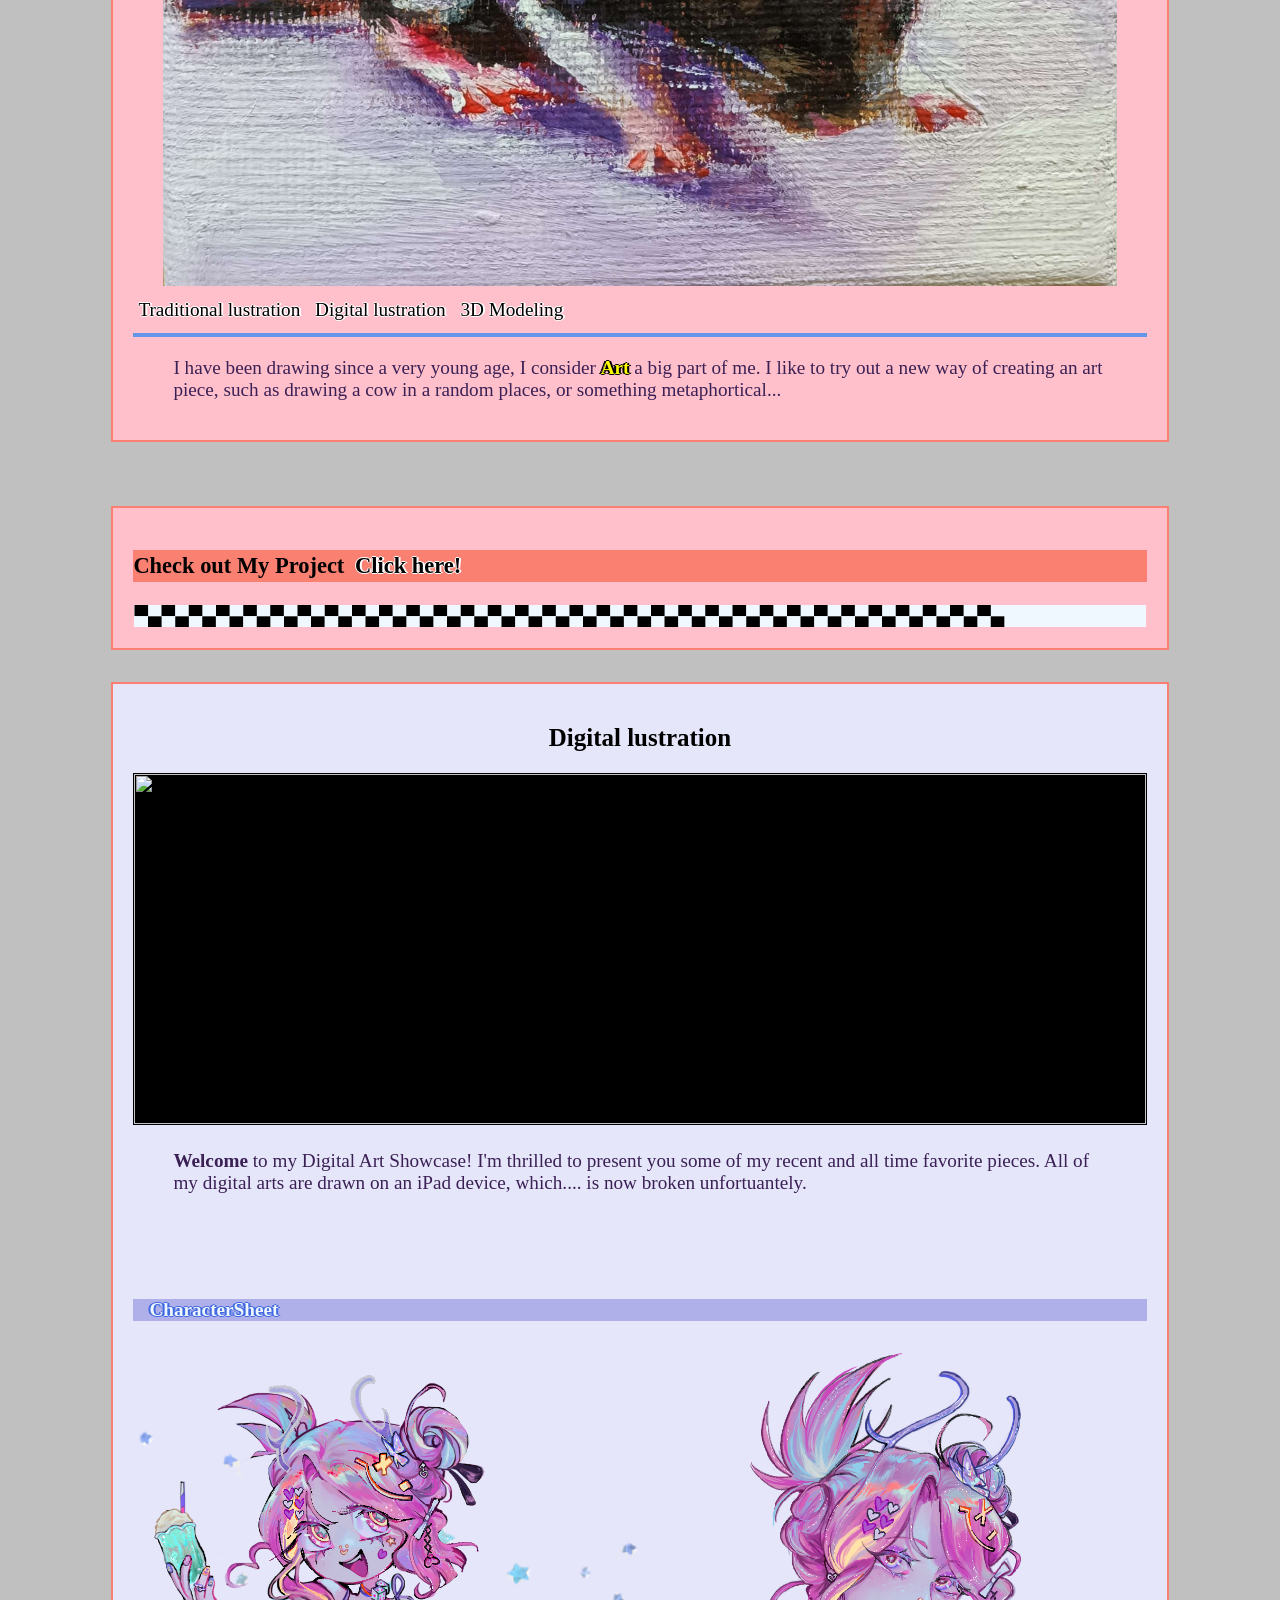
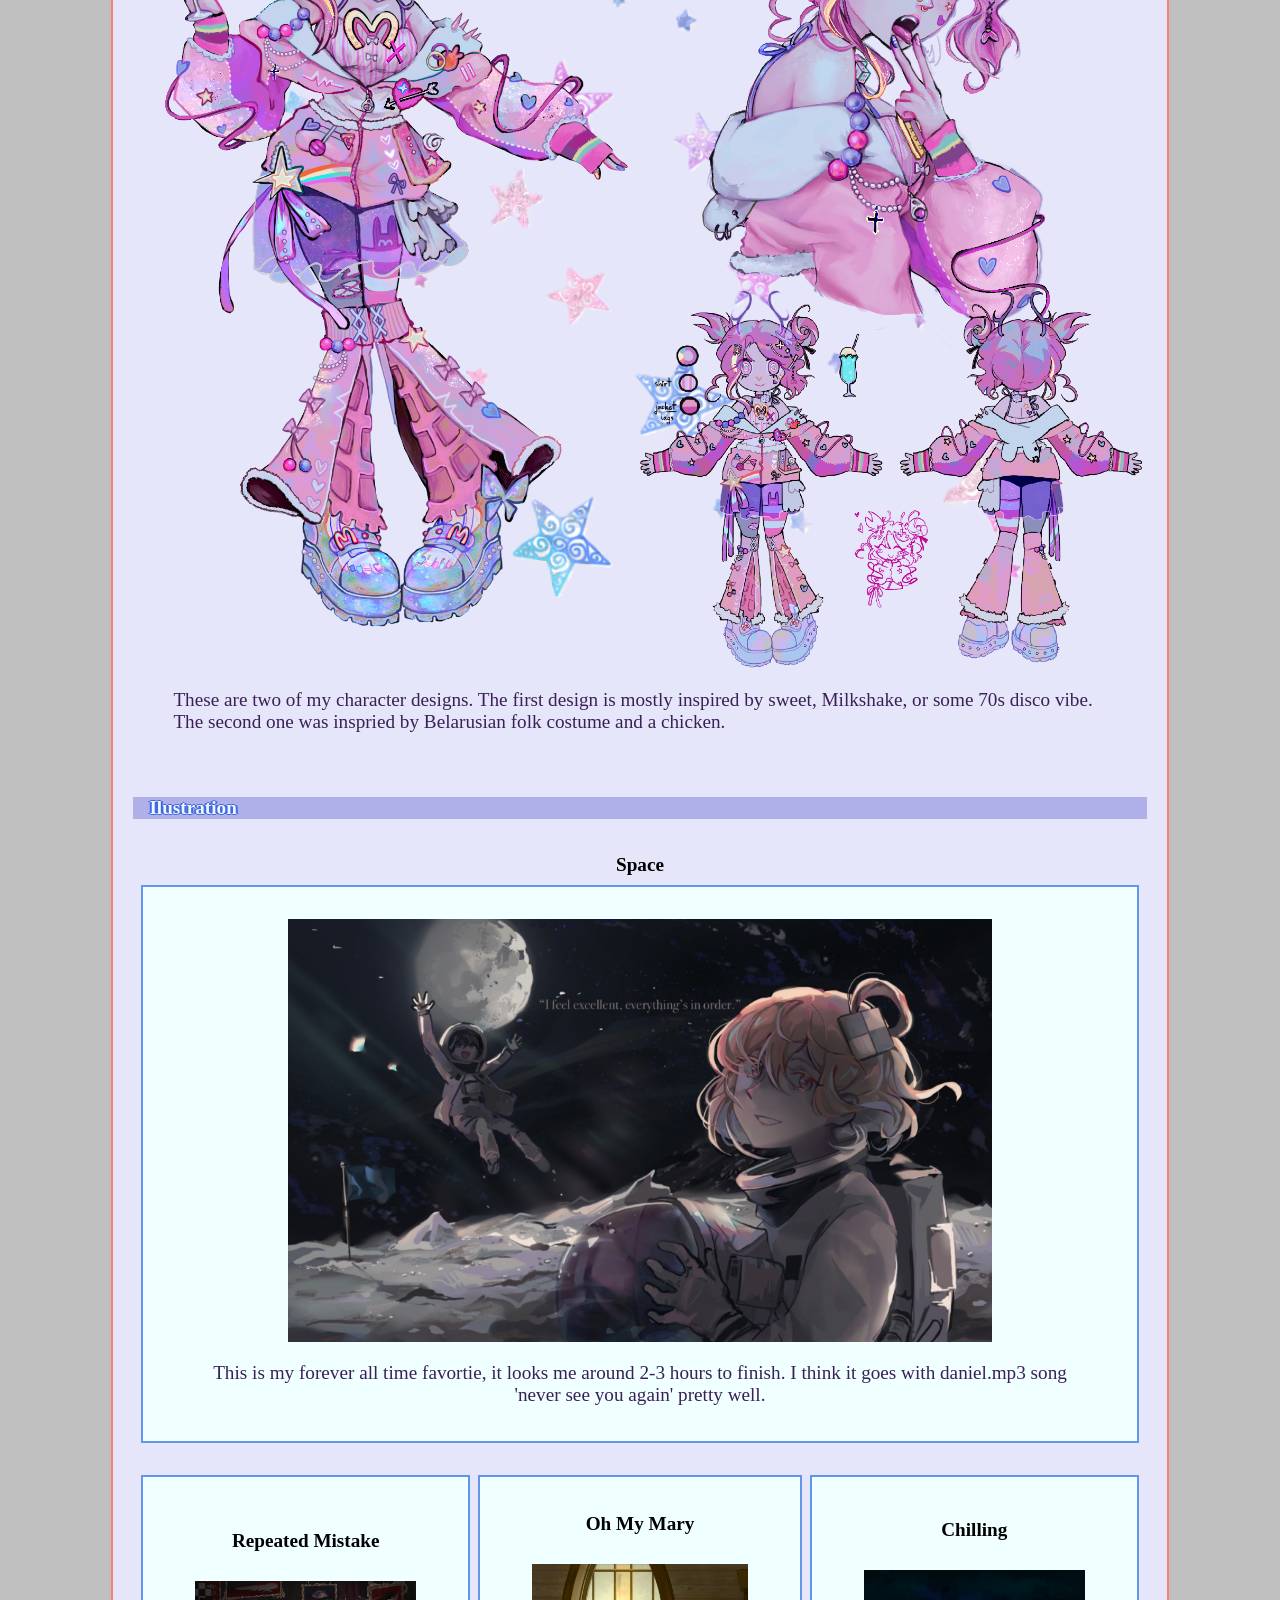
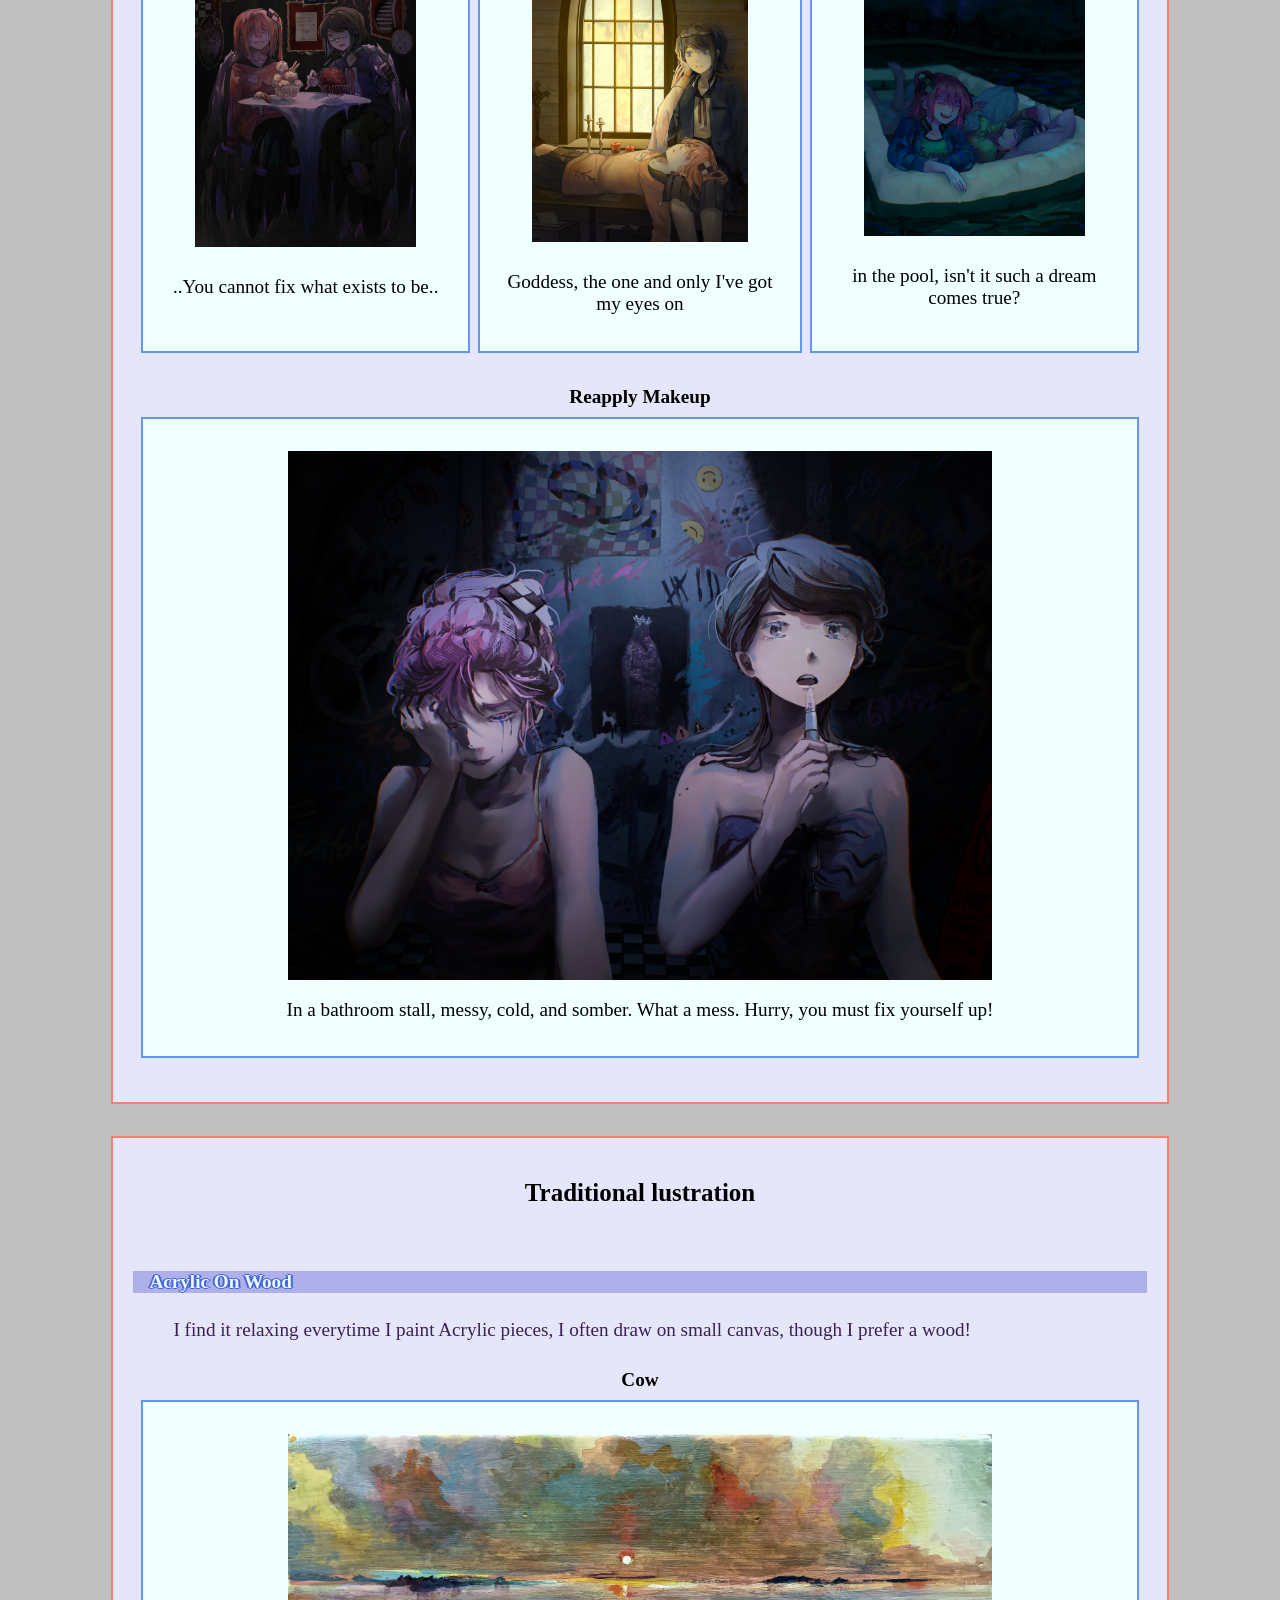
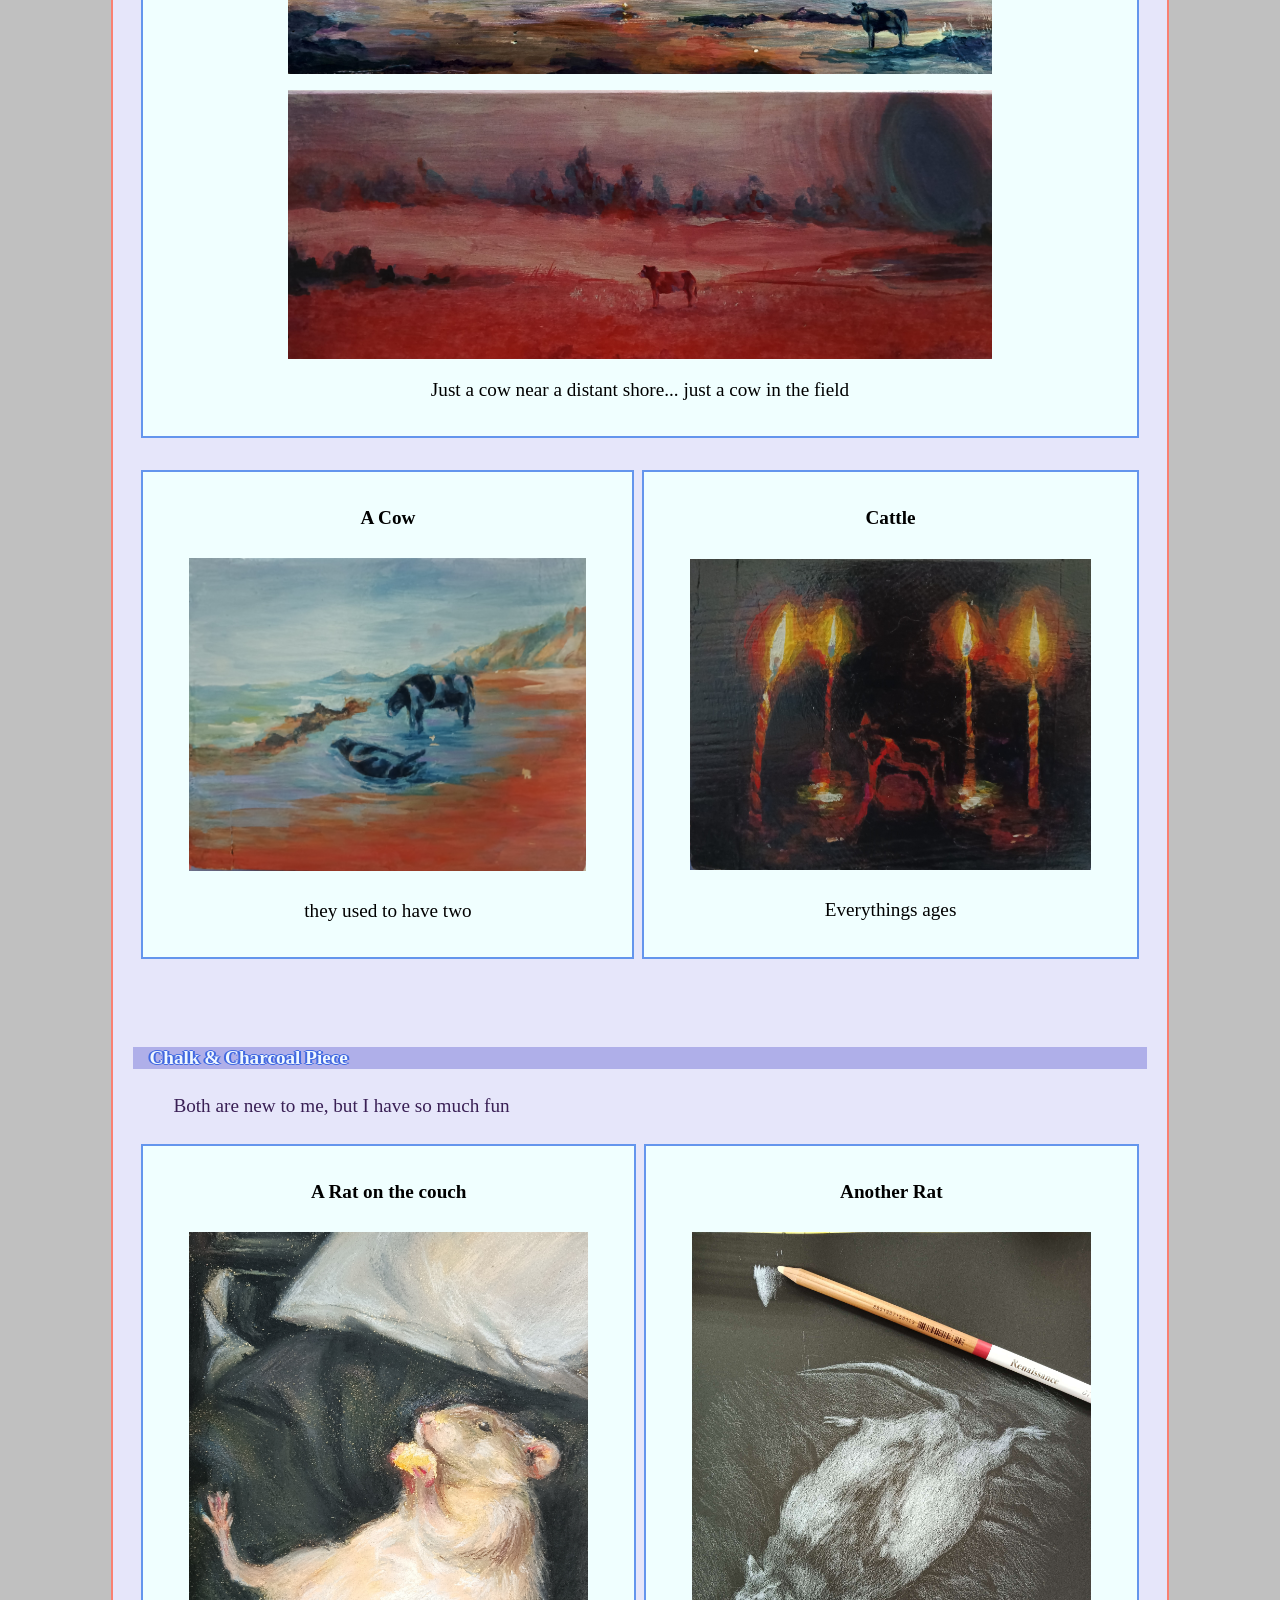
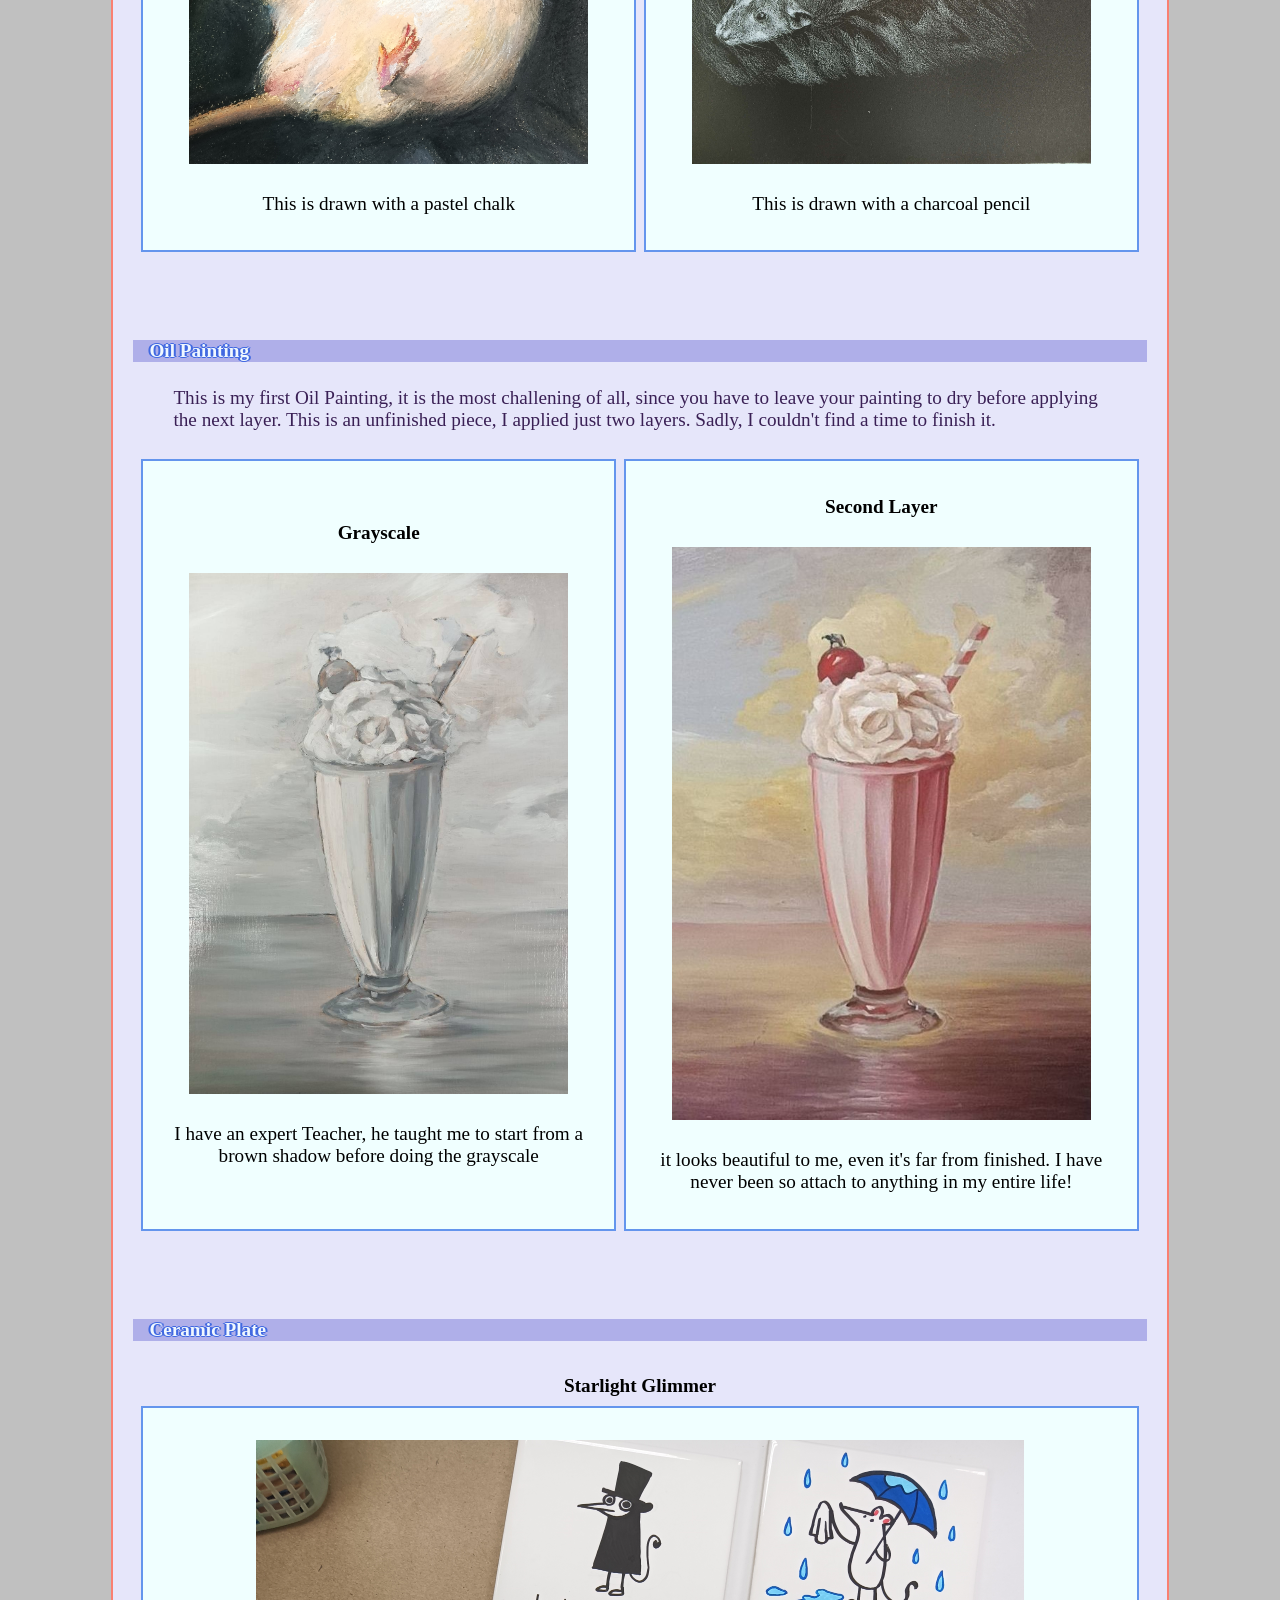
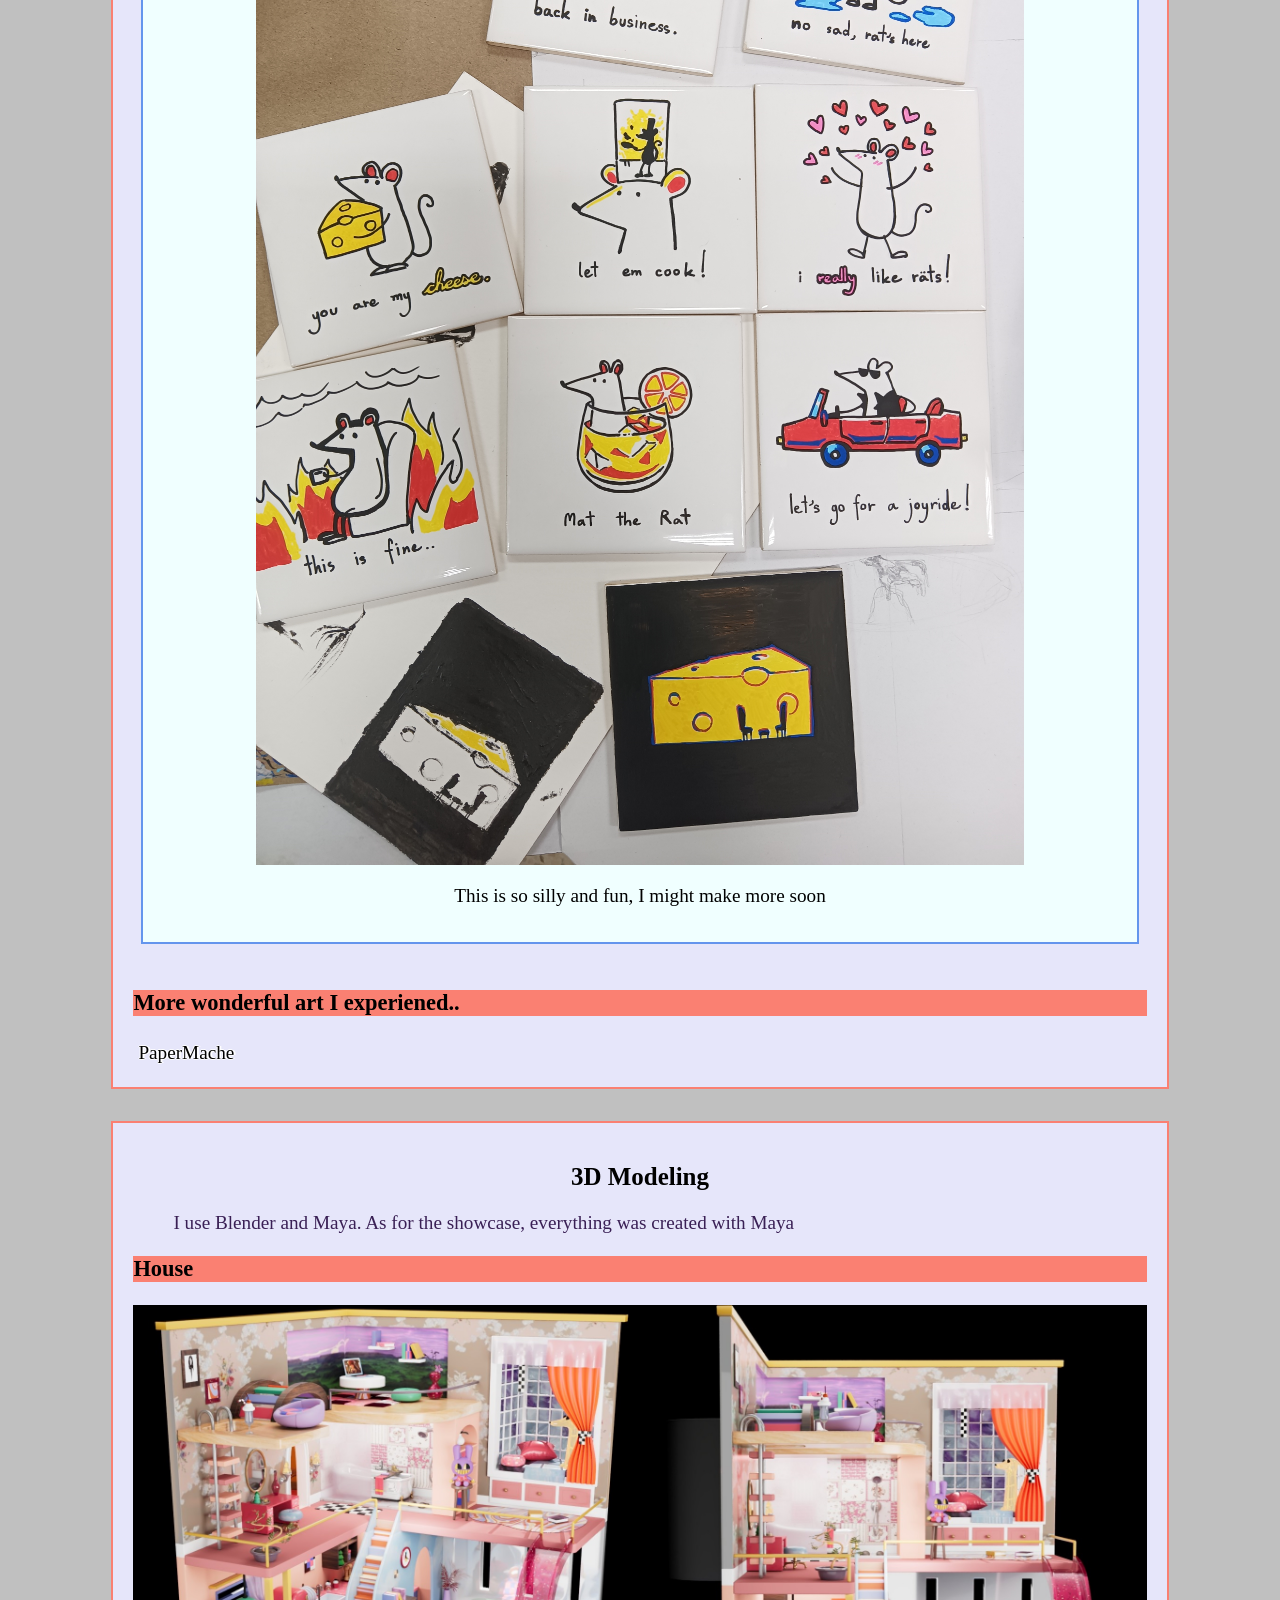
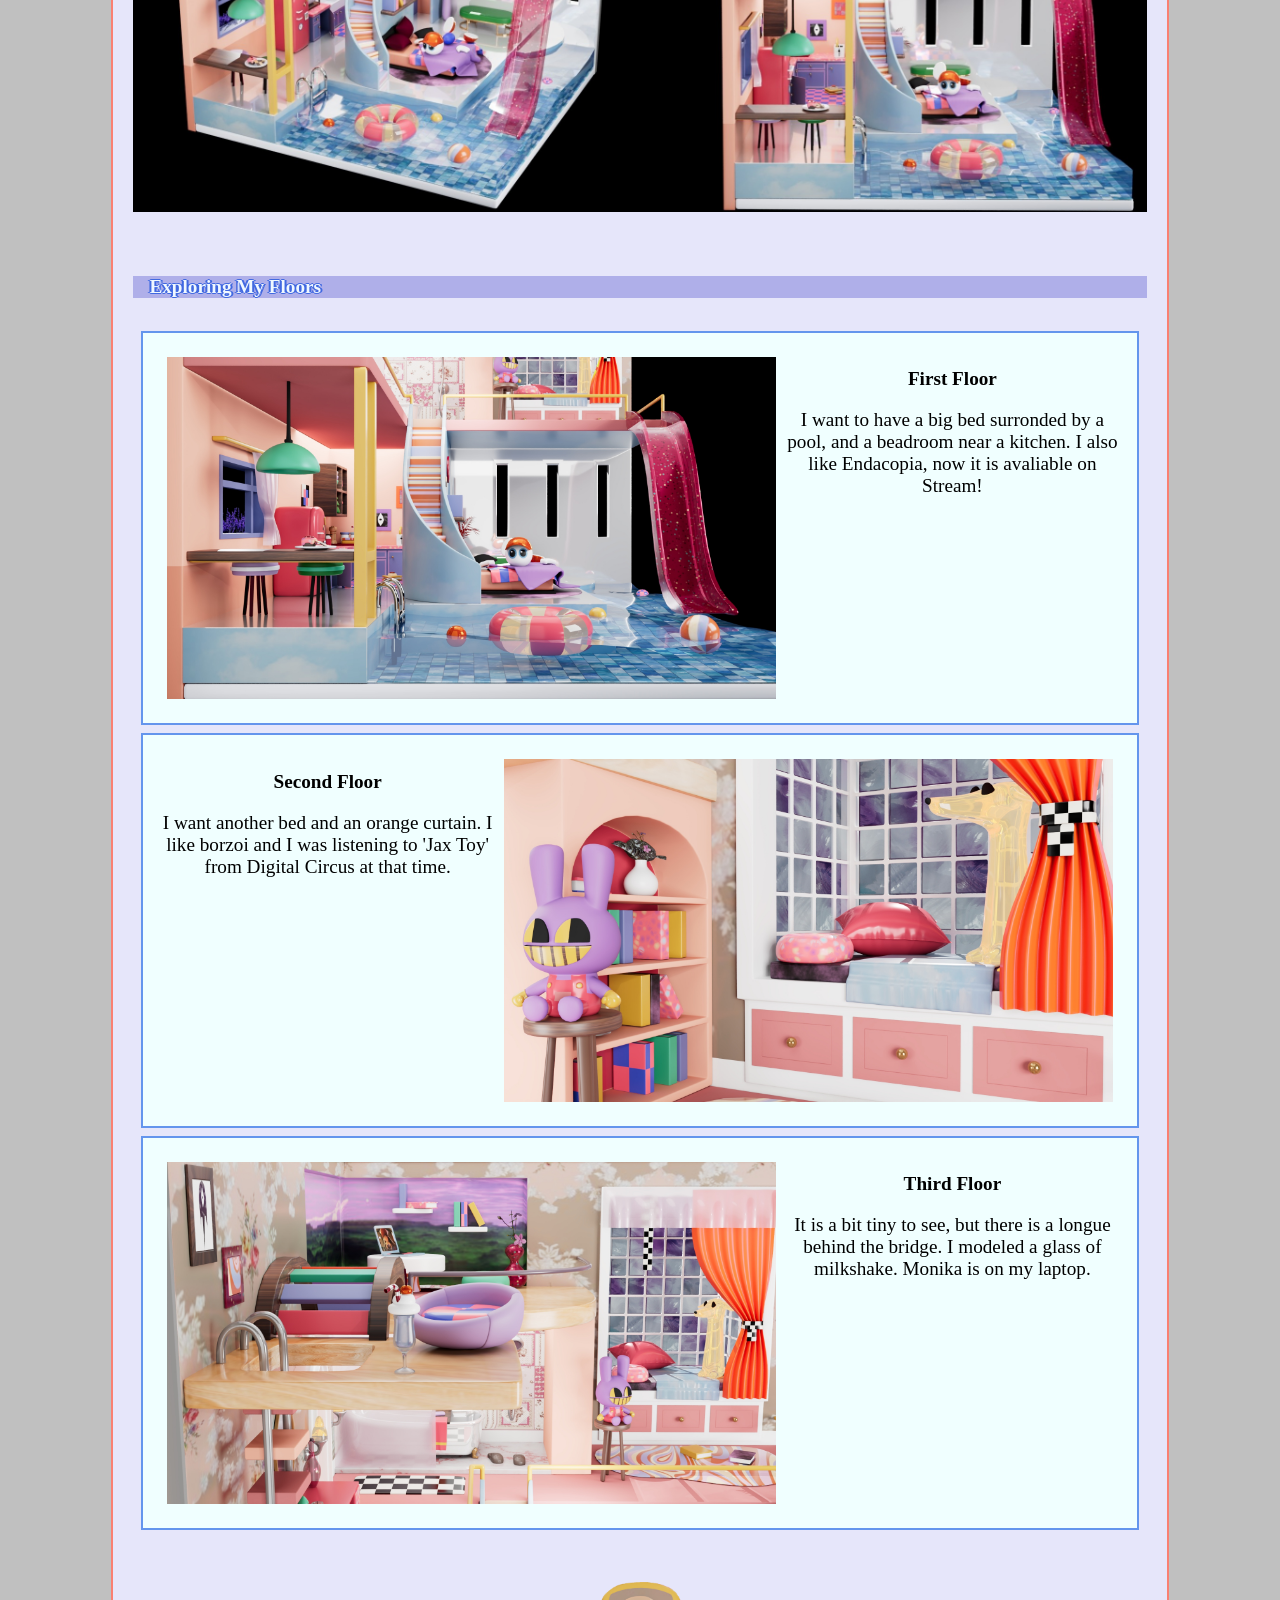
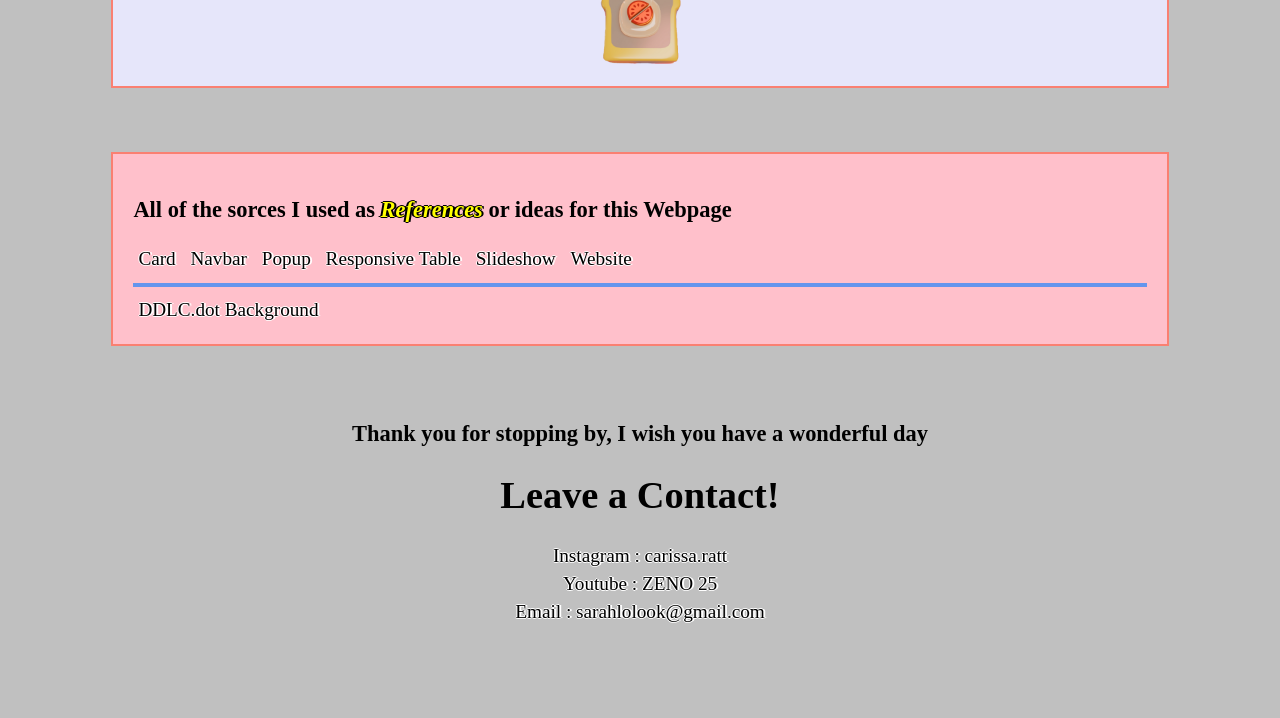
==== commit aca19d22: "change name" ====
--- a/testtsttfsd/index.html
+++ b/testtsttfsd/index.html
@@ -69,7 +69,7 @@
                         <li><a href="../assignment4/recipe.html" target="_blank">Assignment4</a> <br></li>
                         <li><a href="../assignment5/asg5.html" target="_blank">Assignment5</a> <br></li>
                         <li><a href="../assignment6/register.html" target="_blank">Assignment6</a> <br></li>
-                        <li><a href="../assignment7/index.html" target="_blank">Assignment7</a> <br></li>
+                        <li><a href="../assignment7/game.html" target="_blank">Assignment7</a> <br></li>
                     </ul>
                     <p>These are the assignments I do in class</p>
                 </div>
@@ -331,4 +331,4 @@
         <script type="text/javascript" src="port.js"></script>
         <script src="popup.js"></script>
     </body>
-</html>+</html>
